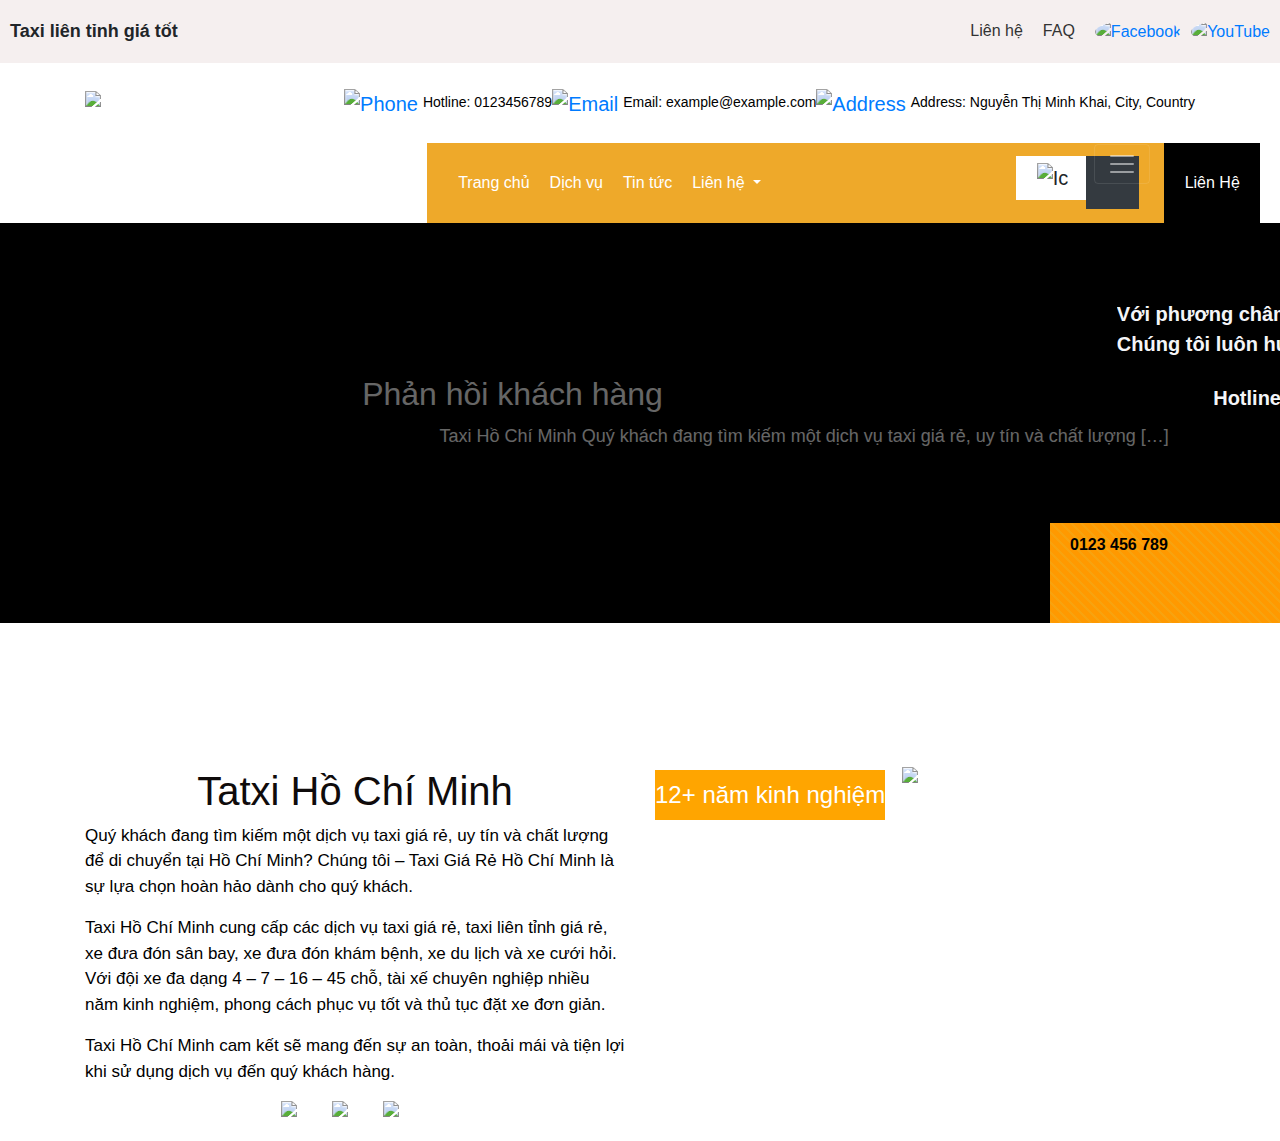
==== pages/Customer Feedback.html @ ef96f771 "lienhephanhoikh" ====
<!DOCTYPE html>
<html>

<head>
  <meta charset="utf-8">
  <meta name="viewport" content="width=device-width, initial-scale=1">
  <title>Trang chủ</title>
  <link rel="stylesheet" href="/assets/lib/bootstrap/css/bootstrap.min.css">
  <link href="https://cdn.jsdelivr.net/npm/bootstrap@5.0.2/dist/css/bootstrap.min.css" rel="stylesheet"
    integrity="sha384-EVSTQN3/azprG1Anm3QDgpJLIm9Nao0Yz1ztcQTwFspd3yD65VohhpuuCOmLASjC" crossorigin="anonymous">
  <script src="https://ajax.googleapis.com/ajax/libs/jquery/3.7.1/jquery.min.js"></script>
  <link rel="stylesheet" href="https://stackpath.bootstrapcdn.com/bootstrap/4.5.2/css/bootstrap.min.css">



  <!-- thư viện bootstrap trangchu...menu, tìm kiếm -->
  <link rel="stylesheet" href="https://maxcdn.bootstrapcdn.com/bootstrap/4.0.0/css/bootstrap.min.css">
  <script src="https://code.jquery.com/jquery-3.2.1.slim.min.js"></script>
  <script src="https://cdnjs.cloudflare.com/ajax/libs/popper.js/1.12.9/umd/popper.min.js"></script>
  <script src="https://maxcdn.bootstrapcdn.com/bootstrap/4.0.0/js/bootstrap.min.js"></script>



  <!--  -->


  <link rel="stylesheet" href="../assets/css/service.css">
  <link rel="stylesheet" href="../assets/css/trangchu.css">
  <link rel="stylesheet" href="../assets/css/news.css">
  <link rel="stylesheet" href="../assets/css/Customer Feedback.css">



  <link href="https://cdn.jsdelivr.net/npm/bootstrap@5.0.2/dist/css/bootstrap.min.css" rel="stylesheet"
    integrity="sha384-EVSTQN3/azprG1Anm3QDgpJLIm9Nao0Yz1ztcQTwFspd3yD65VohhpuuCOmLASjC" crossorigin="anonymous">
  <script src="https://ajax.googleapis.com/ajax/libs/jquery/3.7.1/jquery.min.js"></script>
  <link rel="stylesheet" href="https://stackpath.bootstrapcdn.com/bootstrap/4.5.2/css/bootstrap.min.css">




  <!--  -->
  <link rel="stylesheet" href="https://cdnjs.cloudflare.com/ajax/libs/slick-carousel/1.9.0/slick-theme.min.css"
    integrity="sha512-17EgCFERpgZKcm0j0fEq1YCJuyAWdz9KUtv1EjVuaOz8pDnh/0nZxmU6BBXwaaxqoi9PQXnRWqlcDB027hgv9A=="
    crossorigin="anonymous" referrerpolicy="no-referrer" />
  <link rel="stylesheet" href="https://cdnjs.cloudflare.com/ajax/libs/slick-carousel/1.9.0/slick.min.css"
    integrity="sha512-yHknP1/AwR+yx26cB1y0cjvQUMvEa2PFzt1c9LlS4pRQ5NOTZFWbhBig+X9G9eYW/8m0/4OXNx8pxJ6z57x0dw=="
    crossorigin="anonymous" referrerpolicy="no-referrer" />
</head>

<body>
<header>
       <!-- tạo lien tinh oto -->
       <div class="header-top">
        <div class="navbar-left">
          <span class="navbar-text">Taxi liên tỉnh giá tốt</span>
        </div>
        <div class="navbar-right">
          <a class="navbar-link" href="#">Liên hệ</a>
          <a class="navbar-link" href="#">FAQ</a>
          <a class="navbar-icon" href="https://facebook.com">
            <img src="https://png.pngtree.com/png-clipart/20190613/original/pngtree-facebook-icon-png-image_3566129.png"
              alt="Facebook">
          </a>
          <a class="navbar-icon" href="https://youtube.com">
            <img src="https://clipart.info/images/ccovers/1590430652red-youtube-logo-png-xl.png" alt="YouTube">
          </a>
        </div>
      </div>
      <br>
    </header>
    <!-- Tạo Logo RIDEK-->
    <div class="container">
      <div class="logo-container">
        <img src="https://web307.webvungtau.com/wp-content/uploads/2023/04/logo-dark.png" alt="Logo" class="logo">
      </div>
      <div class="contact-info">
        <div class="contact-item">
          <a href="tel:0123456789">
            <img src="https://image.pngaaa.com/717/5210717-middle.png" alt="Phone" class="icon">
          </a>
          <span class="text">Hotline: 0123456789</span>
        </div>
        <div class="contact-item">
          <a href="mailto:example@example.com">
            <img src="https://tse2.mm.bing.net/th?id=OIP.iN2rXKsUiaIcLFFd7D2CbQHaHa&pid=Api&P=0&h=220" alt="Email"
              class="icon">
          </a>
          <span class="text">Email: example@example.com</span>
        </div>
        <div class="contact-item">
          <a href="https://maps.google.com">
            <img src="https://theme.hstatic.net/200000541929/1000893325/14/hdc_icon3.png?v=681" alt="Address"
              class="icon">
          </a>
          <span class="text">Address: Nguyễn Thị Minh Khai, City, Country</span>
        </div>
      </div>
    </div>
    <br>
    <!-- Thanh Nav Tìm kiếm, trang chủ... -->
    <!-- tạo html tạo mục tìm kiếm mục search trong thanh NAV để ngoài -->
    <div class="nav-menu">
      <!-- Modal -->
      <div class="modal fade" id="myModal" role="dialog">
        <div class="modal-dialog">
          <!-- Modal content-->
          <div class="modal-content">
            <div class="modal-header">
              <button type="button" class="close" data-dismiss="modal">&times;</button>
              <h4 class="modal-title">Modal Header</h4>
            </div>
            <nav class="navbar bg-body-tertiary search-bar">
              <div class="container-fluid">
                <form class="d-flex" role="search">
                  <input class="form-control me-2" type="search" placeholder="Search" aria-label="Search">
                  <button class="btn btn-outline-success" type="submit">Search</button>
                </form>
              </div>
            </nav>
            <div class="modal-footer">
              <button type="button" class="btn btn-default" data-dismiss="modal">Close</button>
            </div>
          </div>
        </div>
      </div>
      <nav class="navbar">
        <div class="container">
          <ul class="menu">
            <li>
              <a href="../index.html">Trang chủ</a>
            </li>
            <li>
              <a href="./service.html">Dịch vụ</a>
            </li>
            <li>
              <a href="./service.html">Tin tức</a>
            </li>
            <li class="dropdown">
              <a href="#" class="dropdown-toggle white-text" data-toggle="dropdown">Liên hệ <span class="caret"></span></a>
              <ul class="dropdown-menu">
                <li><a href="#" class="black-text">Câu Hỏi Thường Gặp</a></li>
                <li><a href="#" class="black-text">Liên hệ khách hàng</a></li>
              </ul>
            </li>
          </ul>
          <div class="menu-icons col-right-nav">
            <div class="search-icon">
              <div id="carInfo" class="car-info">
                <!-- <img src="https://media.techmaster.vn/api/fileman/Uploads/users/8606/49116.png" alt="Search">   -->
              </div>
              <!-- tạo hmtl thanh mục tìm kiếm -->
              <div class="container nav-col-right">
                <!-- Trigger the modal with a button -->
              </div>
              <div class="white-bg">
                <button type="button" class="btn btn-search btn-lg" data-toggle="modal" data-target="#myModal">
                  <img src="https://upload.wikimedia.org/wikipedia/commons/0/0b/Search_Icon.svg" alt="Icon"
                    class="icon-img">
                </button>
              </div>
            </div>
            <nav class="navbar navbar-dark bg-dark navbar-colright ">
              <div class="container-fluid">
                <button class="navbar-toggler" type="button" data-bs-toggle="offcanvas"
                  data-bs-target="#offcanvasDarkNavbar" aria-controls="offcanvasDarkNavbar"
                  aria-label="Toggle navigation">
                  <span class="navbar-toggler-icon"></span>
                </button>
                <div class="offcanvas offcanvas-end text-bg-dark" tabindex="-1" id="offcanvasDarkNavbar"
                  aria-labelledby="offcanvasDarkNavbarLabel">
                  <div class="offcanvas-header">
                    <h5 class="offcanvas-title" id="offcanvasDarkNavbarLabel">Dark offcanvas</h5>
                    <button type="button" class="btn-close btn-close-white" data-bs-dismiss="offcanvas"
                      aria-label="Close"></button>
                  </div>
                  <ul class="navbar-nav">
                    <li class="nav-item">
                      <a class="nav-link" href="#">Link</a>
                    </li>
                  </ul>
                  <div class="navbar-text">
                    <img src="https://web307.webvungtau.com/wp-content/uploads/2023/04/logo-light.png" alt="Logo">
                    <p>Với phương châm "Khách hàng là tất cả", "An toàn là trên hết". <br> Chúng tôi luôn hướng tới tiêu
                      chí chất lượng, an toàn và chuyên nghiệp. </p>
                  </div>
                  <div class="navbar-text">
                    <p>Hotline: 123456789</p>
                    <p>Địa chỉ: 123 ABC Street, XYZ City</p>
                    <p>Email: example@example.com</p>
                  </div>
                </div>
              </div>
            </nav>
            <div class="contact-nav"> Liên Hệ </div>
          </div>
        </div>
      </nav>
    </div>
<!-- DỊCH VỤ -->

<div class="hero-section">
    <div class="hero-content">
      <h1 class="content-hero1">Phản hồi  khách hàng</h1>
      <p class="content-hero2">Taxi Hồ Chí Minh Quý khách đang tìm kiếm một dịch vụ taxi giá rẻ, uy tín và chất lượng […]</p>
    </div>
<!-- CODE HTML THANH NAV CAM  -->

<div class="hero-container">
    <div class="overlay"></div>

    <div class="telephone">
      <span class="telephone-number">0123 456 789</span>
    </div>
  </div>
</div>
  </div>
  <br>
  <br>
  <br>
  <br>
  <br>
  <br>
<!--  -->

<div class="section-doc">
    <div class="container">
      <div class="row">
        <div class="col-sm-6">
            <div class="form-group">
                <h1> Tatxi Hồ Chí Minh</h1>    
                <p>Quý khách đang tìm kiếm một dịch vụ taxi giá rẻ, uy tín và chất lượng để di chuyển tại Hồ Chí Minh? Chúng tôi – Taxi Giá Rẻ Hồ Chí Minh là sự lựa chọn hoàn hảo dành cho quý khách.              </p>
                <p>Taxi Hồ Chí Minh cung cấp các dịch vụ taxi giá rẻ, taxi liên tỉnh giá rẻ, xe đưa đón sân bay, xe đưa đón khám bệnh, xe du lịch và xe cưới hỏi. Với đội xe đa dạng 4 – 7 – 16 – 45 chỗ, tài xế chuyên nghiệp nhiều năm kinh nghiệm, phong cách phục vụ tốt và thủ tục đặt xe đơn giản.         </p>
                <p> Taxi Hồ Chí Minh cam kết sẽ mang đến sự an toàn, thoải mái và tiện lợi khi sử dụng dịch vụ đến quý khách hàng.           </p>
         
                <img src="https://web307.webvungtau.com/wp-content/themes/weboto-vn/img/comment-1.png" alt="Icon">
                <img src="https://web307.webvungtau.com/wp-content/themes/weboto-vn/img/signature.png" alt="Icon">
                <img src="https://nhaxehaichieu.vn/wp-content/uploads/hotline.png" alt="Icon">
              
</div>
</div>






        
        
        <div class="col-sm-6">
            <div class="form-group demonew">
                
    
                <div class="navbar-12">12+ năm kinh nghiệm</div>
                <img src="https://web307.webvungtau.com/wp-content/uploads/2023/03/team-details.jpg" alt="Icon">
         
              </div>
              </form>
            </div>
            </div>
            </div>
 













































  


  <script>
    $(document).ready(function () {
      $('.slider').slick({
        slidesToShow: 3, // Hiển thị 3 slide cùng lúc
        slidesToScroll: 1, // Di chuyển 1 slide khi chuyển đổi
        autoplay: true, // Tự động chạy slide
        autoplaySpeed: 2000, // Tốc độ chạy slide (ms)
        //  prevArrow: ' < button class = "slick-prev" > Previous < /button>', // Nút điều khiển slide trước
        // nextArrow: ' < button class = "slick-next" > Next < /button>', // Nút điều khiển slide kế tiếp
        responsive: [{
          breakpoint: 768, // Tùy chỉnh breakpoint cho responsive
          settings: {
            slidesToShow: 2, // Hiển thị 2 slide ở màn hình có độ rộng từ 768px trở xuống
          }
        }, {
          breakpoint: 576,
          settings: {
            slidesToShow: 1, // Hiển thị 1 slide ở màn hình có độ rộng từ 576px trở xuống
          }
        }]
      });
      // Bắt sự kiện click cho nút "Previous"
      $('.prev-btn').click(function () {
        $('.slider').slick('slickPrev'); // Di chuyển đến slide trước
      });
      //   // Bắt sự kiện click cho nút "Next"
      $('.next-btn').click(function () {
        $('.slider').slick('slickNext'); // Di chuyển đến slide kế tiếp
      });
    });
    // Bắt sự kiện click cho nút "Previous"
    $('.prev-btn').click(function () {
      $('.slider').slick('slickPrev'); // Di chuyển đến slide trước
    });
    // Bắt sự kiện click cho nút "Next"
    $('.next-btn').click(function () {
      $('.slider').slick('slickNext'); // Di chuyển đến slide kế tiếp
    });
  </script>
  <script type="text/javascript">
    $(document).ready(function () {
      $('.multiple-items').slick({});
    });
  </script>
  <script src="https://cdnjs.cloudflare.com/ajax/libs/jquery/3.6.0/jquery.min.js"></script>
  <script src="https://cdnjs.cloudflare.com/ajax/libs/slick-carousel/1.8.1/slick.min.js"></script>
  <script>
    // Your JavaScript code here
  </script>
  <script src="https://cdn.jsdelivr.net/npm/bootstrap@5.0.2/dist/js/bootstrap.bundle.min.js"
    integrity="sha384-MrcW6ZMFYlzcLA8Nl+NtUVF0sA7MsXsP1UyJoMp4YLEuNSfAP+JcXn/tWtIaxVXM"
    crossorigin="anonymous"></script>
  <script src="./assets/js/Trangchu.js"></script>
</body>
</html>
---- assets/css/service.css ----
/* DỊCH VỤ TRANG */

.hero-section {
    position: relative;
    height: 400px; /* Kích thước ảnh nền */
    width: 1900px;
    background-image: url('https://web307.webvungtau.com/wp-content/themes/weboto-vn/img/bg-1.jpg');
    background-size: cover;
    background-position: center;
  background-color: black;
  }
  
  .hero-content {
    position: absolute;
    top: 70%;
    left: 50%;
    transform: translate(-110%, -170%);
    text-align: center;
  
  }
  
  .content-hero1 {
    font-size: 32px;
    margin-bottom: 10px;
   color: #fff;
  }
  
  
  .content-hero2 {
    font-size: 18px;
    margin-bottom: 0;
  top: 70%;
  transform: translate(40%);
  color: #fff;
  }
 
  
  /* THANH MÀU CAM */
  /* thanh nav footer hotline */
  
  .hero-container {
    position: relative;
    width: 100%;
    height: 400px; /* Kích thước thanh điều hướng */
  
  }
  
  
  .telephone {
    position: absolute;
    bottom: 20px;
    right: 0px;
    background-color: #ff9900;
    padding: 10px 20px;
    color: black;
    font-weight: bold;
    width: 850px;
    height: 100px;
    top: 300px;
  
  
   
    
    /*  code chéo ảnh cam*/
    background-image: repeating-linear-gradient(45deg,#f7a20f 0,#f7a20f 2px,transparent 0,transparent 50%);
    background-size: 10px 10px;
  }
  
  .telephone-number {
    font-size: 16px;
  
  }

  /* tạo css ảnh background */

  .section-map {
    background-image: url("https://web307.webvungtau.com/wp-content/themes/weboto-vn/img/map.png");
    background-size: cover;
    background-repeat: no-repeat;
    background-color: orange;
    padding: 8px 0;
    width: 1700px;
   
  }
  

  .section-map h1 {
    display: inline-block;
    white-space: nowrap;
    font-size: 30px;
    color: #fff;
    transform: translate(10%);
  }
  
  .section-map button {
    width: 100px;
    height: 50px;
    margin-top: 23px;
    color: black;
    transform: translate(136%);
  }
  /* dòng chữ */
  .col-sm-4 {
    width: 33.33%;
    float: center;
    padding: 15px;
    transform: translate(-20%);
    
  }
  
  .section-map {
    display: flex;
    justify-content: space-between;
  }
  
  .icon-wrapper {
    display: flex;
    align-items: center;
    gap: 10px;
  }
  
  .icon-wrapper img {
    width: 50px;
    height: 50px;
  }
  
  .icon-wrapper p {
    font-size: 14px;
  }
 /*  */
 .section-map {
  text-align: right;
}

.section-people {
  float: left;
  
}
---- assets/css/trangchu.css ----
/* taxi liên tỉnh giá tốt */
.header-top {
  display: flex;
  justify-content: space-between;
  align-items: center;
  background-color: #f5efef;
  padding: 10px;
}

.navbar-left {
  flex-grow: 1;
}

.navbar-right {
  display: flex;
  gap: 10px;
}

.navbar-text {
  font-size: 18px;
  font-weight: bold;
}

.navbar-link {
  text-decoration: none;
  color: #333;
  font-size: 16px;
  margin-right: 10px;
}

.navbar-icon img {
  width: 40px;
  height: 30px;
  border-radius: 50%;
}

.contact {
  display: flex;
  justify-content: center;
  align-items: center;
  background-color: black;
  color: #fff;
  transform: skewX(10deg);
  width: 7%;
} 

/* logo  RIDEK... hotline...*/


.container {
  display: flex;
  align-items: center;
}

.logo-container {
  margin-right: 80px;
}
/* logo ridek thanh */
.logo {
  width: 180px;
  
  /* Adjust the width of the logo as per your needs */
}

.contact-info {
  display: flex;
  align-items: center;
}

.contact-item {
  display: flex;
  align-items: center;
  margin-right: px;
}

.icon {
  width: 50px;
  /* Adjust the width of the icons as per your needs */
  height: 50px;
  /* Adjust the height of the icons as per your needs */
  margin-right: 5px;
  /* Adjust the spacing between icons as per your needs */
}

.text {
  font-size: 14px;
  color: black;
}

/* Tạo css thanh Nav ngang Trang chủ, ... */
.navbar {
  left: -16%;
  display: flex;
  justify-content: space-between;
  align-items: center;
  background-color: rgb(238, 169, 42);
  padding: 10px;
  width: 60%;
   /* clip-path: polygon(0 0, 100% 0, 500% 100%, 3% 100%);   */


}
.container {
  display: flex;
  justify-content: center;
  align-items: center;
}

.menu {
  display: flex;
  list-style: none;
  margin: 0;
  padding: 0;
}

.menu li {
  margin-right: 10px;
}

.menu li a {
  color: white;
  text-decoration: none;
}

.icons {
  display: flex;
  align-items: center;
  margin-left: 10px;
}

.search-icon,
.menu-icon {
  width: 95px;
  height: 50px;
  cursor: pointer;
  margin-left: 10px;
}

/* nut tìm kiếm thanh nav trang chu... */
.search-icon img,
.menu-icon img {
  float: left;
  margin: -2px;
  width: 63%;
  height: 100%;
}

/* nút search  nut tim kiem*/


.collapse {
  
  display: none;
  width: 200px;
  /* Set the desired width */
  height: 850px;
  /* Set the desired height */
}

.show {
  display: block;
}
/* nút css menu trangchu... */
.navbar-toggler {
  float: right;
  margin: -23px;
  width: 300px;
  /* Set the desired width */
  height: 40px;
  /* Set the desired height */
}


/* nút trên thanh nav màu cam trang chu, lien he */

.dropdown-toggle.black-text,
.dropdown-menu .black-text {
  color: black;
}
/* code css tạo comtact  thanh NAV TRANGCHU...*/


 .contact-nav {

  position: absolute;
  top: -25%; /* Adjust the distance from the top as needed */
  left: 98%;
  display: flex;
  justify-content: center;
  align-items: center;
  background-color: black;
  color: #fff;
  transform: skewX(0deg);
  width: 13%; /* Adjust the width as needed */
  height: 80px;
  }  


/* nut css  thanh nav menu trang chu... */
.navbar {
  transform: skewX(0deg);
  /* Độ nghiêng -20 độ */
  position: absolute;
  width: 100%;
  top: 0;
  z-index: 999;

}

.navbar-brand img {

  width: 50px;
}

.navbar-text {
  display: flex;
  align-items: center;


  flex-direction: column;
  justify-content: center;
  text-align: center;
}

.navbar-text img {
  width: 300px;
  height: auto;
  margin-right: 10px;




}
/*  */






/*  */
.navbar-text p {
  margin: 0;
  color: #f4f5f8;
  display: inline-block;
  margin: 0;
  font-size: 20px;
  /* Thay đổi kích thước chữ theo ý muốn */
  white-space: nowrap;
  /* Ngăn chữ xuống dòng */
  overflow: hidden;
  /* Ẩn nội dung dư thừa */
  text-overflow: ellipsis;
  /* Hiển thị dấu chấm 3 chấm (...) khi chữ bị cắt ngang */




}

.contact-info {
  margin-top: 10px;
  color: #f4f5f8;
  font-size: 20px;



}

.content {
  margin-top: 80px;
  /* Đảm bảo nội dung không bị che phủ bởi thanh navbar */

}


/* code css độ dài thanh  nav tìm kiếm trangchu... */






/* .menu-icons {
  display: flex;
  align-items: center;
  justify-content: flex-end;
}
.search-icon {
  cursor: pointer;
  display: flex;
  align-items: center;
  margin-right: 10px;
}    */

/* thanh css nut menu trangchu...*/
 
.col-right-nav{
  display: flex;
  flex-direction: row;
}
.navbar-colright{
  height: 53px;
  width: 53px;
}


.nav.navbar.navbar-dark.bg-dark{
  width: 50px;
}


.container {
  position: relative;
} 



 .modal {
  position: absolute;
  top: 50%;
  left: 70%;
  /* Đặt modal vào giữa trang ngang */
  width: 50%;
  z-index: 9999;

} 

/* dùng thư viện di chuyển trang book you */
.carousel {
  width: 100%;
  height: 500px;
}

.carousel-inner {
  height: 100%;
}

.carousel-item img {
  object-fit: cover;
  width: 100%;
  height: 100%;
}

.carousel-caption {
  color: white;
  text-shadow: 2px 2px 4px rgba(0, 0, 0, 0.7);
  position: absolute;
  top: 50%;
  left: 0%;
  transform: translateY(-60%);
  width: 60%;
  padding-left: 15px;
}

.carousel-caption h1 {
  margin-bottom: 20px;
  color: #faf1f1;
  text-align: start;
}

.carousel-caption .img-car {
  left: 996px;
  position: relative;
  bottom: 220px;
  width: 500px;
}

/* code css tạo đường chéo book your */
.carousel-caption::before {
  content: "";
  position: absolute;
  top: -50%;
  bottom: 0%;
  left: 90%;
  width: 200px;
  height: 220%;
  transform: skew(-30deg);
  background-color: #ff9900;
  border-right: 4px solid transparent;

}

.section-onlinecar .img-car {
  position: absolute;
  width: 350px;
  right: -250px;
  top: -100px;
}

/* code css màu chữ book you p */
.carousel-caption p {
  color: white;
  /* Màu chữ trắng */
  font-size: 18px;
  /* Kích thước chữ 18px */
  text-align: start;
}

/* button */
.btn-view-more {
  float: left;
  left: 25%;
  width: 30%;
  height: 50px;
  display: inline-block;
  padding: 10px 20px;
  background-color: orange;
  /* Màu cam */
  color: white;
  text-decoration: none;
  border-radius: 5px;
  font-size: 16px;
  position: relative;
  margin-top: 66px;
}
.btn-view-more:hover {
  background-color: darkorange;
  /* Màu cam tối khi hover */
}

/* code css chuyển động qua trang book */
.carousel-caption {
  position: absolute;
  top: 50%;
  left: 100%;
  width: 50%;
  height: 50%;
  /* transform: translate(40%, 40%);  */

  opacity: 0;
  transition: opacity 0.5s ease;
  *
}

.carousel-item.active .carousel-caption {
  opacity: 1;

}

.carousel-caption h1 {

  font-weight: bold;
  left: 60%;
  margin-bottom: 20px;
  animation: slide-up 0.5s ease forwards;

  text-align: text;
  position: relative;
}

.carousel-caption p {
  font-size: 18px;
  animation: slide-up 0.5s ease 0.3s forwards;
  text-align: text;
  position: relative;
  left: 8%;

}

.carousel-caption .btn-view-more {
  font-size: 16px;
  animation: slide-up 0.5s ease 0.6s forwards;


}

.carousel-caption .img-car {
  position: absolute;
  width: 675px;
  height: auto;
  right: 100%;
  top: -99px;

  opacity: 0;
  animation: drive-in 1s ease 0.9s forwards;
}

@keyframes slide-up {
  from {
    transform: translate(-50%, 50%);
    opacity: 0;
  }

  to {
    transform: translate(-50%, -50%);
    opacity: 1;
  }
}

@keyframes drive-in {
  from {
    transform: translate(100%, -50%);
    opacity: 0;
  }

  to {
    transform: translate(-50%, -50%);
    opacity: 1;
  }
}

/* code css chỉnh nút button book */

/* nút chỉnh butoon  book your */
.button-carousel {
  position: relative;
  bottom: 58px;
  height: 47px;
  top: 10%;
  left: 7%;
  text-align: center;
  width: 270px;
}

.carousel-control-prev,
.carousel-control-next {
   position: absolute;
  bottom: 20px;
  /* Điều chỉnh khoảng cách từ nút đến phía dưới của trang */
  left: 30px;
  /* Điều chỉnh khoảng cách từ nút đến phía trái của trang */
  background-color: black;
  /* Đặt màu nền của nút là trắng */
  border: none;
  /* Xóa viền của nút */
  color: black;
  /* Đặt màu chữ là đen */
  padding: 10px;
  /* Điều chỉnh khoảng cách giữa nút và văn bản bên trong nút */
  position: fixed;
  top: 30px; 

}

/*  code css màu nút button book*/
.button-carousel button {
  background-color: black;
  /* Đặt màu nền của nút là đen */
  color: white;
  /* Đặt màu chữ là trắng */
  border: none;
  /* Xóa viền của nút */
  padding: 10px;
  /* Điều chỉnh khoảng cách giữa nút và văn bản bên trong nút */
}

.button-carousel .carousel-control-prev-icon,
.button-carousel .carousel-control-next-icon {
  color: rgb(233, 226, 226);
  /* Đặt màu của biểu tượng là trắng */
}

.button-carousel button:hover {
  background-color: darkgray;
  /* Thay đổi màu nền của nút khi di chuột qua */
}

.button-carousel button:focus {
  outline: none;
  /* Xóa viền xung quanh nút khi được tập trung */
}

/* clip path cắt ảnh boook you */
.carousel-caption::after {

  content: "";
  position: absolute;
  top: 0;
  right: 0;
  width: 600px;
  height: 80px;
  top: 55%;
  right: 80%;
  left: -55%;
  background-color: #f4f5f8;
  clip-path: polygon(0% 0%, 100% 0%, 100% 100%, 25% 100%);

}

.search-bar {
  left: 0px;
  position: relative;
}

.nav-menu {
  position: relative;
  left: 550px;
  width: 60%;
}
/* nut tim kiem */
.white-bg {
  background-color: white;
}

/* code css giới thiệu về chúng tôi */


/*  Code chi cột về chúng tôi*/
.container {
  display: flex;
  flex-wrap: wrap;
}

h1,
p {
  flex-basis: 100%;
}

/* CSS */
.my-heading {
  color: rgb(222, 222, 226);
}

.container {
  display: flex;
  justify-content: center;
  align-items: center;
}

img {
  width: 170px;
  height: auto;
}

/*  Code CSS VỀ CHÚNG TÔI */
 .container {
  display: flex;
  flex-wrap: wrap; 

}
/* code css chữ về chúng tôi */
.container p{
   z-index: 1;
  flex-direction: column;
  align-items: center;
   
}

.content {
  display: flex;
  justify-content: center;
  align-items: center;
}

/*  */

p {
  margin: 0;
  display: flex;
  justify-content: center;
  align-items: center;
  height: 100%;
}

/*  */
h1,
p {
  flex-basis: 100%;
  color: #000;
}

.container {
  display: flex;
  justify-content: center;
  align-items: center;
} 

.image {
  width: 220px;
  height: auto;
}

/* code css tạo di chuyển ảnh tròn */
.section-online-vechungtoi {
  position: relative;
}

.image-container {
  position: relative;
}

.Image {
  position: absolute;
  top: 0;
  right: 0;
  width: 50%;
  z-index: 1;
}
/* Tạo css chuyển động ảnh tròn */
.Image {}

/*  */
@keyframes rotate {
  0% {
    transform: rotate(0deg);
  }

  100% {
    transform: rotate(360deg);
  }
}

.image-container .Image {
  left: 304px;
  top: 37px;
  width: 15%;
  /* Loại bỏ hoạt hình mặc định */
}

.ExperienceText {
  animation: rotate 3s infinite linear;
  /* Áp dụng hoạt hình vòng quay */
}

.image-animation {
  position: absolute;
  left: 255px;
  animation-name: rotateImage;
  animation-duration: 4s;
  animation-timing-function: linear;
  animation-iteration-count: infinite;
  transform-origin: center center;
}

@keyframes rotateImage {
  0% {
    transform: rotate(0deg);
  }

  100% {
    transform: rotate(360deg);
  }
}
/* code css tạo đường chéo về chứng tôi */


.image-container {
  position: relative;
}

.image-container::after {
  content: "";
  position: absolute;
  top: 0%;
  left: 0;
  right: 20%;
  width: 50%;
  height: 130%;
  transform: skew(-20deg);
  background-color: #ff9900;
  z-index: -1;
}


/* Dịch vụ nỗi bật css */





/* CODE DỊCH VỤ NỖI BẬT */
.overlay-image {
  animation-play-state: paused;
}
.cover-image {
  background-image: url("https://web307.webvungtau.com/wp-content/themes/weboto-vn/img/slider-bg.jpg");
  background-position: left;
  background-repeat: no-repeat;
  height: 500px;
  width: 1900px;
  display: flex;
  flex-direction: column;
  justify-content: center;
  align-items: center;
  text-align: center;
  color: rgb(227, 215, 215);
}
/* carrt anhr chen anh banner dich vu noi bat */
.cart-service{ 
  position: relative;
  bottom: 140px;
}
.cover-image .text {
  font-size: 36px;
}

.cover-image .text {
  color: #f7eded;
  /* Màu chữ trắng */
 } 

.container .card h2 {
  color: #0a0909;
  /* Màu chữ trắng */
} 

.cover-image p {
  color: #c6b9b9;
  font-size: 18px;
  margin-top: 10px;
}
.container {
  display: flex;
  justify-content: space-between;
}

.card {
  width: 360px;
  background-color: #f2f2f2;
  padding: 20px;
  border-radius: 8px;
}

 .card-banner {} 

 .car-in-card { 
  width: 150%;
  border-radius: 8px; 
 } 

 .card h2 {
  font-size: 22px;
  margin-left: 10px;
  text-align: left;
}

.card p {
  text-align: left;
  font-size: 16px;
  line-height: 26px;
  margin-left: 10px;
}

.button {
  padding: 10px 20px;
  background-color: rgb(220, 117, 20);
  color: white;
  text-decoration: none;
  border: none;
  border-radius: 4px;
  cursor: pointer;
  transition: background-color 0.3s ease;
}

.button:hover {
  background-color: rgb(190, 97, 17);
}   

/* tạo css nút chuyển trang  dịch vụ nổi bật*/
 .card-navigation {
   position: absolute;
  bottom: -70px;
  left: 50%;
  transform: translateX(-70%);

}

/* .prev-btn,
.next-btn {
  position: absolute;
  top: 80%;
  transform: translateY(-90%);
  padding: 8px 16px;
  background-color: #555;
  color: #fff;
  padding: 8px 16px;
  border: none;
  border-radius: 4px;
  cursor: pointer;
}

.prev-btn:hover,
.next-btn:hover {
  background-color: #333;
}  */

/*  */
.prev-btn,
.next-btn {
  position: absolute;
  top: 30%;
  transform: translateY(-50%);
  background-color: #555;
  color: #fff;
  padding: 8px 16px;
  border: none;
  border-radius: 4px;
  cursor: pointer;
  z-index: 1;
}

.prev-btn {
  left: 300px;
}

.next-btn {
  right: 930px;
}

/* kich co anh css cart picture */

.card-image1 {
  width: 100%;
  height: auto;
  
}
.card-image2 {
  width: 65%;
  height: auto;
  position: relative;
  float: right;
  top: -50px;
  right: -13px;
}

/* hiệu ứng css xe car dịch vụ nỗi bật */

.card-image2:hover {
  animation: imageEffect 0.5s ease-in-out;
}

@keyframes imageEffect {
  0% {
    transform: scale(1);
  }
  50% {
    transform: scale(1.2);
  }
  100% {
    transform: scale(1);
  }
}
/* nút xem thêm dịch vụ nỗi bật */

.nutxemthem {
  background-color: orange;
  color: white;
  padding: 10px 20px;
  border-radius: 4px;
  text-decoration: none;
  float: left;
  /* cắt nút bên phải button */
  clip-path: polygon(0 0, 100% 0, calc(100% - 10px) 100%, 0% 100%);
}

.nutxemthem:hover {
  background-color: darkorange;

}

/* canh chữ dòng chữ nỗi bật*/

.card-bottom {
  display: inline-block;
}

/*  */
/* ĐẶT XE NHANH */
.section-online-booking h3 {
  color: #e8dede;
  /* Màu chữ trắng */
}

.section-online-booking::before {
  content: "";
  position: absolute;
  top: 0;
  bottom: 0;
  left: 0;
  width: 300px;
   background-color: #da7b0f; 
}

/* đặt màu css button */
.btn.btn-primary {
  background-color: white;
}
/* chữ màu chữ đen button */
.btn.btn-primary {
  color: black;
}
/* clip path cắt ảnh */
.section-online-booking::after {

  content: "";
  position: absolute;
  top: 0;
  right: 0;
  width: 400px;
  height: 80px;
  background-color: #f4f5f8;
  clip-path: polygon(0% 0%, 100% 0%, 100% 100%, 25% 100%);
}
.section-online-booking .img-car {
  position: absolute;
  width: 653px;
  left: -610px;
  top: -5px;

}
.section-online-booking {
  background-color: #1c1c1c;
  background-image: url('https://web307.webvungtau.com/wp-content/themes/weboto-vn/img/texture.png');
  background-repeat: no-repeat;
  position: relative;
  padding: 100px 0;

}
/* màu button */
/* TẠO DÒNG CHỮ CHOOSE TATXI */


.centered-text {
  text-align: center;
}

.centered-text h1 {
  color: #130e0e;
}

/*  TẠO CART ẢNH CHOOSEE TAXI */
.cart-container {
  display: flex;
  justify-content: center;
  align-items: center;
  height: 100vh;
  
}

.cart-item {
  display: flex;
  align-items: center;
  background-color: #f1f1f1;
  border-radius: 5px;
  padding: 20px;
}

.cart-image {
  margin-right: 20px;
}

.cart-image img {
  width: 250px;
  height: 150px;
}

.cart-details {
  display: flex;
  flex-direction: column;
}

.cart-title {
  margin: 0;
}

.cart-price,
.cart-fee,
.cart-seats {
  margin: 5px 0;
}

.btn {
  display: inline-block;
  padding: 8px 16px;
   /* background-color: #d6b10b; */
  color: rgb(240, 228, 228);
  text-decoration: none;
  border-radius: 4px;
}

.btn-primary:hover {
  background-color: #e9e3df;
}

.cart-title {
  color: black;
}


.btn-primary {
  color: #101114;
  background-color: #f0e6e6;
 width: 40%;
 height: 50%;

}
/*  */
/*  Get the Ridek Mobile app and Start Your Journey!*/
/* tạo dòng chữ get the ridex mobile */
.section-online-book {
  /* Các thuộc tính CSS khác cho phần tử .section */
  /* background-image: url("/assets/images/taxi-background.png");
  background-size: cover;
  background-repeat: repeat;
  background-position: right; */
}

.xeoto {
  margin-left: -40px;
  position: absolute;
  top: 35%;
}

.people {
  margin-right: 201px;
  width: 180px;
  height: 392px;
  margin-top: 56px;
}

.demo2 {
  background-image: url("https://web307.webvungtau.com/wp-content/themes/weboto-vn/img/taxi-background.png");
  background-size: contain;
  width: 889px;
  height: 550px;
  right: 156px;
  top: 47px;
  position: relative;
  background-repeat: no-repeat;
} 
.upper-alert-box{
  height: 70px;
}
.section-online-book {
  background-color: #f2f2f2;
  padding: 30px;
}

.container {
  display: flex;
  justify-content: space-between;
}

.column {
  margin-right: 70px;
}

 h2 {
  font-size: 28px;
  margin-bottom: 20px;


  

  white-space: pre-line;


}

p {
  font-size: 17px;
  margin-bottom: 27px;
  color: #000;
  text-align: center;
  display: inline-block;


  text-align: left;
  white-space: pre-line;


} 



.image-row {
  display: flex;
  justify-content: space-between;
  position: relative;
  z-index: 1;
}

.image-item {
  text-align: center;
}

.image-item img {
  width: 50px;
  height: 80px;
  margin-bottom: 10px;
}

.button-container {
  display: flex;
  justify-content: left;
  margin-top: 10px;

  
}

.image-button {
  margin: 0 20px;

}

.car-image {
  width: 275px;
  left: 30%;
  height: auto;
  margin-bottom: 10px;
  position: absolute;
}

.phone-image {
  position: absolute;
  width: 80px;
  float: right;
left: 55%;
  height: auto;
  margin-bottom: 10px;
}

.container .row .col-sm-6 h2 {
  color: black;

}

h2 {
  color: black;
}

/* dòng chữ xuống hàng get ridek*/

.col-6.get-app {
  display: flex;
  align-items: center;

}

/* nút button tải google play xuống hàng */
.button-container {
  display: flex;
  flex-wrap: wrap;
  /* margin-top: 57px;  */


}

.image-button {
  flex: 0 0 30%;
  display: flex;
  justify-content: center;
  margin-bottom: cover;
}

.image-button img {
  max-width: 200%;
  height: auto;
}

.overlay-image {
   position: relative;
 
  left: 385px;
  top: 69px;
  /* Giá trị số âm để di chuyển hình ảnh lên trên */
}


/* CODE CSS HƠN 1000 + Tạo logo bảng */
.section-online-Hon1000 {}

.alert-box {
  background-color: white;
  padding: 20px;
  border: 1px solid gray;
  position: relative;
  top: 30px
  
}
.col-alert-box{
  background-image: url("https://web307.webvungtau.com/wp-content/themes/weboto-vn/img/map.png");
   /* background-size: contain; */
   width: 1000px;
   height: 800px;
 }
.custom-heading {
  color: rgb(34, 34, 168);
  font-size: 24px;
}

.alert-box p {
  color: rgb(24, 20, 20);
}

.company-table {
  width: 100%;
  border-collapse: collapse;
  margin-top: 20px;
}

.company-table td {
  padding: 10px;
  border: 1px solid gray;
}
/* logo ridek thanh  */
.logo1 {
  width: 206px;
  height: 163px;
}

.company-name {
  margin-top: 0;
  margin-bottom: 5px;
}

.company-description {
  margin-top: 0;
  margin-bottom: 0;
}

/*  */
.container {
  background-image: url("");
  background-size: 50%;
  background-position: center;
}

h1 {
  color: rgb(15, 11, 11);
  text-align: center;
}

/* ảnh bìa 1000 */
.upper-alert-box{
  background-image: url("https://web307.webvungtau.com/wp-content/themes/weboto-vn/img/map.png");
  background-size: contain;
  width: 500px;
  height: 127px;
  right: 0px;
  top: 0px;
  position: relative;
  background-repeat: no-repeat;
}

/* hơn 1ooo khach hang */
.orange-table {
  background-color: orange;
  padding: 70px;
  border: 1px solid gray;
  display: flex;
  align-items: center;
/* đường ghạch chéo màu cam */
  background-image: repeating-linear-gradient(45deg,#f7a20f 0,#f7a20f 2px,transparent 0,transparent 50%);
  background-size: 10px 10px;
}
.right-column {
  flex: 1;
}

.left-column {
  margin-left: 20px;
}

.table-heading {
  color: white;
  font-size: 30px;
  margin-top: 0;
}

.company-info {
  color: white;
}

.icon {
  width: 50px;
  height: 50px;
}
/*  */



/* call us now */
.section-online-thepeople {
  background-color: #1c1c1c;
  background-image: url('https://web307.webvungtau.com/wp-content/themes/weboto-vn/img/texture.png');
  background-repeat: no-repeat;
  position: relative;
  padding: 100px 0;
}

.container {
  text-align: center;
}

.title {
  margin-bottom: 10px;
}

.icon {
  width: 50px;
  height: 50px;
}

/*  */

/* call us now */
.section-online-thepeople {
  background-color: #1c1c1c;
  background-image: url('https://web307.webvungtau.com/wp-content/themes/weboto-vn/img/texture.png');
  background-repeat: no-repeat;
  position: relative;
  padding: 100px 0;
}

.container {
  text-align: center;
}

.title {
  margin-bottom: 10px;
}

.icon {
  width: 50px;
  height: 50px;
}


/* code css chữ và ảnh call us */
.icon-text {
  font-size: 28px;
  color: #dfdb0f;
  margin-top: 45px;
  text-align: left;
  transform: translateX(-100%);
  margin-bottom: 20px;

}
/* code css kích cỡ chữ */
.custom-image {
  width: 100px;
  height: auto;
  border: 2px solid #000;
  float: left;


  margin-top: 130px;
  /* Add any other styles you want */
}
/* clip path cắt ảnh */
.section-online-thepeople {
  position: relative;
  background-color: #1c1c1c;
  background-size: 100%;
  overflow: hidden;
}

.section-online-thepeople::after {
  content: "";
  position: absolute;
  bottom: 0;
  right: 0;
  width: 400px;
  height: 200px;
  background-color: #f4f5f8;
  clip-path: polygon(100% 100%, 0 100%, 100% 0);
}
.section-online-thepeople::before {
  content: 0;
  position: absolute;
  width: 750px;
  left: -400px;
  top: -200px;
}
.title {
  color: rgb(224, 212, 212);
  /* Thay đổi màu chữ thành màu đỏ */
}
/* màu chữ p call us  */
.white-text {
  color: white;
  position: relative;
  transform: translateX(-33%);
}
.img-car {
  width:  450px;
  /* Đặt chiều rộng hình ảnh thành 200 pixel */
  height: auto;
  /* Đặt chiều cao tự động, giữ nguyên tỷ lệ khung hình */
top: -20%;
  transform: translateX(40%);
}

/*  */
/* code tạo tin tức sự kiện chữ màu */
.card-title {
  color: rgb(14, 11, 11);
}

.card-text {
  color: rgb(9, 9, 11);
}  


/*  */







/* footer */
.background-image {
  background-color: #1c1c1c;
  background-image: url('https://web307.webvungtau.com/wp-content/themes/weboto-vn/img/city-skiline.png');
  background-size: cover;


  background-position: center;
  height: 600px;
}

.container {
  display: flex;
  align-items: center;
}

.logo {
  flex: 0 0 auto;
  
}
/* Lớp che phủ */
.overlay {
  background-color: rgba(0, 0, 0, 0.6);
  height: 100%;
  display: flex;
  align-items: center;
  justify-content: center;
}

.container {
  color: #fff;
  text-align: center;
}
.logo-image {
  transform: translateX(-100%);
  float: left;
  width: 200px; /* Kích cỡ logo */
  height: auto;
   
}

.content {
  flex: 1;
}

.contact-info,
.subscribe {
  margin-top: 20px;
}

.contact-info p {

  margin: 5px 0;
  color: #f0e6e6;
}

.subscribe input {
  width: 200px; /* Kích cỡ ô đăng ký */
}

.subscribe button {
  padding: 5px 10px;
}
/* dòng chữ trắng p */

.description {
  color: white;
}
/* nút màu cam */
button {
  background-color: rgb(212, 209, 21);
  color: white;
  padding: 10px 20px;
  border: none;
  border-radius: 5px;
  cursor: pointer;
}
/* cắt path slide */
nav {
  background-color: orange;
  height: 80px;
  width: 60%;
  right: -40%;
  position: absolute;
  top: -1%;
}

.nav-container {
  display: flex;
  justify-content: space-between;
  align-items: center;
  height: 100%;
  padding: 0 20px;
}

.nav-menu {
  list-style-type: none;
  margin: 0;
  padding: 0;
  display: flex;
}

.nav-menu li {
  margin-right: 20px;
}

.nav-menu li:last-child {
  margin-right: 0;
}

.nav-menu li a {
  color: white;
  text-decoration: none;
}
/* thanh nav footer hotline */
.hotline {
  position: absolute;
  top: -0%;
  right: 7%;
  background-color: #ff9900;
  padding: 10px;
  width: 700px; /* Đặt chiều rộng mong muốn */
  height: 110px;
  overflow: hidden;
  white-space: nowrap;
  text-overflow: ellipsis;
  transform: skewX(10deg);
  transform-origin: bottom right;
  clip-path: polygon(0% 0%, 100% 0%, 100% 100%, 10% 100%);
/* tạo thanh nav có đường viền */
  background-image: repeating-linear-gradient(45deg,#f7a20f 0,#f7a20f 2px,transparent 0,transparent 50%);
  background-size: 10px 10px;
}

.hotline-text {
  color: rgb(20, 15, 15);
  font-size: 20px;

}
/*  */
.copyright-wrap {
  background-color: #1c1c1c;
  padding: 10px 0;
  text-align: center;
}

.container {
  max-width: 960px;
  margin: 0 auto;
}

/* code css tạo hàng chữ địa chỉ, mở cửa, liên kết */
.row {
  display: flex;
  flex-wrap: wrap;
  justify-content: space-between;
}

.col {
  flex-basis: 25%;
  padding: 10px;
}

.contact-label, .opening-label, .links-label {
  font-weight: bold;
  margin-bottom: 5px;
}

.contact-info, .opening-info, .links-info {
  margin: 0;
}

.links-info {
  margin-bottom: 5px;
}

.subscribe input[type="email"] {
  padding: 5px;
  width: 200px;
  margin-right: 5px;
}

.subscribe button {
  padding: 5px 10px;
  background-color: #ca880e;
  color: white;
  border: none;
  cursor: pointer;
}
/* màu chữ footer địa chỉ, mở cửa */
.sidebar {
  /* Your sidebar styles here */
}

.row {
  display: flex;
  flex-wrap: wrap;
}

.col {
  flex-basis: 25%;
  padding: 10px;
}

.contact-label,
.opening-label,
.links-label,
.contact-info,
.opening-info,
.links-info {
  color: white;
}

.contact-label,
.opening-label,
.links-label {
  font-weight: bold;
  margin-bottom: 5px;
}

.contact-info,
.opening-info,
.links-info {
  margin: 0;
}
/* màu chữ 123web footer */
.footer-text{
  color: white;
  text-align: center;
}
/* code css tạo chuyển động xe ô tô */
.icon-car {
  display: flex;
  justify-content: space-between;
  align-items: center;
  width: 100%;
  height: 100px;
  overflow: hidden;
  top: 209px;
  position: relative;
}

.icon-car .car1 {
  animation: carAnimation 6s linear infinite;
}

@keyframes carAnimation {
  0% {
    transform: translateX(-100%);
  }
  100% {
    transform: translateX(100%);
  }
}


.icon-car .car2 {
  animation: carAnimation2 6s linear infinite;
}

@keyframes carAnimation2 {
  0% {
    transform: translateX(100%);
  }
  100% {
    transform: translateX(-100%);
  }
}

.icon-car .car3 {
  animation: carAnimation3 6s linear infinite;
}

@keyframes carAnimation3 {
  0% {
    transform: translateX(100%);
  }
  100% {
    transform: translateX(-100%);
  }
}

/* cỡ chữ footer 123thietkeweb */
---- assets/css/news.css ----
.container {
    display: flex;
  }
  
  .main-content {
    flex-grow: 1;
    /* Kiểu dáng cho nội dung chính */
  }
  
  .sidebar {
    width: 300px;
    /* Kiểu dáng cho phần aside */
  }
  
  .search-widget,
  .recent-posts-widget {
    margin-bottom: 20px;
  }
  
  h3 {
    margin-top: 0;
  }
  
  form {
    display: flex;
  }
  
  input[type="text"] {
    flex-grow: 1;
    margin-right: 10px;
  }
  
  button[type="submit"] {
    background-color: #808080;
    color: white;
    border: none;
    padding: 5px 10px;
    cursor: pointer;
  }
  /* 3 nút */

  .main-content {
    /* Kiểu dáng cho nội dung chính */
  }
  
  .button-group {
    display: flex;
    justify-content: right;
  }
  
  .button {
    display: inline-block;
    padding: 10px 20px;
    margin: 0 5px;
    background-color: #54575a;
    color: white;
    text-decoration: none;
  }
  
  .button:hover {
    background-color: #3a3b3b;
  }

  /*  */

  .centered-text {
    text-align: center;
    margin: 0 auto;
    width: 50%;
    top: 133%;
    transform: translate(45%);
    position: absolute;
  }
  
  .centered-h1 {
    text-align: left;
    top: -2060%;
    transform: translate(-20%);
    position: absolute;
  }
  .centered-p{
    text-align: left;
    top: -1770%;
    transform: translate(-151%);
    position: absolute;
  }
  /* tạo chỉnh css cart picture */
  
/*  */

  .col-md-4 {
    
     order: 2; 
    top: -290px;
     transform: translate(-100%); 
    position: relative; 
    display: inline-block;
    width: calc(50% - 10px); 
    margin-left: 50px;
     margin-bottom: 30px;
  }

  .card-img-top {
    object-fit: cover;
    height: 200px;
   
  }

  .card-body {
    display: flex;
    flex-direction: column;
    justify-content: flex-start;
  }
  /*  */

  .col-md-4-picture{
    order: 2; 
    top: 250px;
     transform: translate(-13%); 
    position: absolute; 
 


  }
---- assets/css/Customer Feedback.css ----
/* code css taxi ho chi minh */
.form-group.demonew img {
    width: 130%;
    height: 100%;
  }

/*  */


.navbar-12 {
    background-color: orange;
    color: white;
    font-size: 24px;
    height: 50px;
    line-height: 50px;
    text-align: center;

    top: 1%;
    position: absolute; 
  }
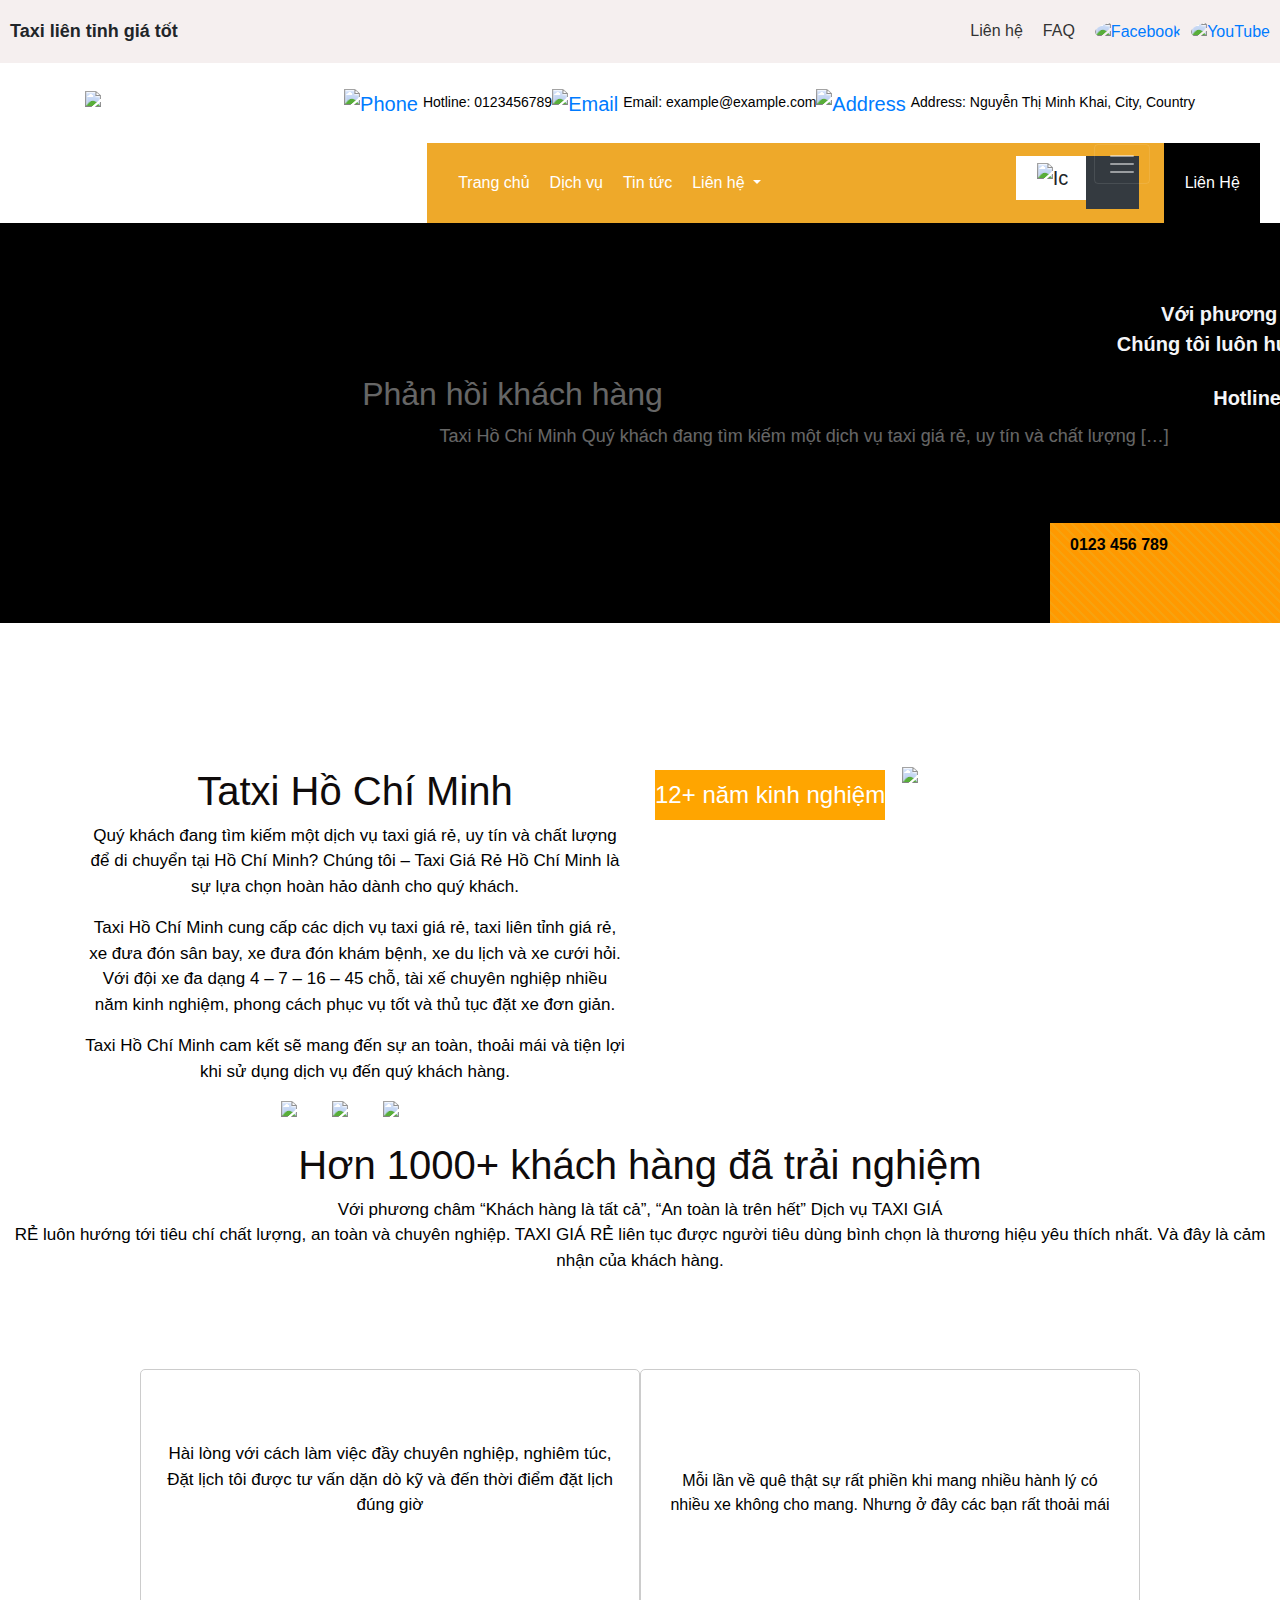
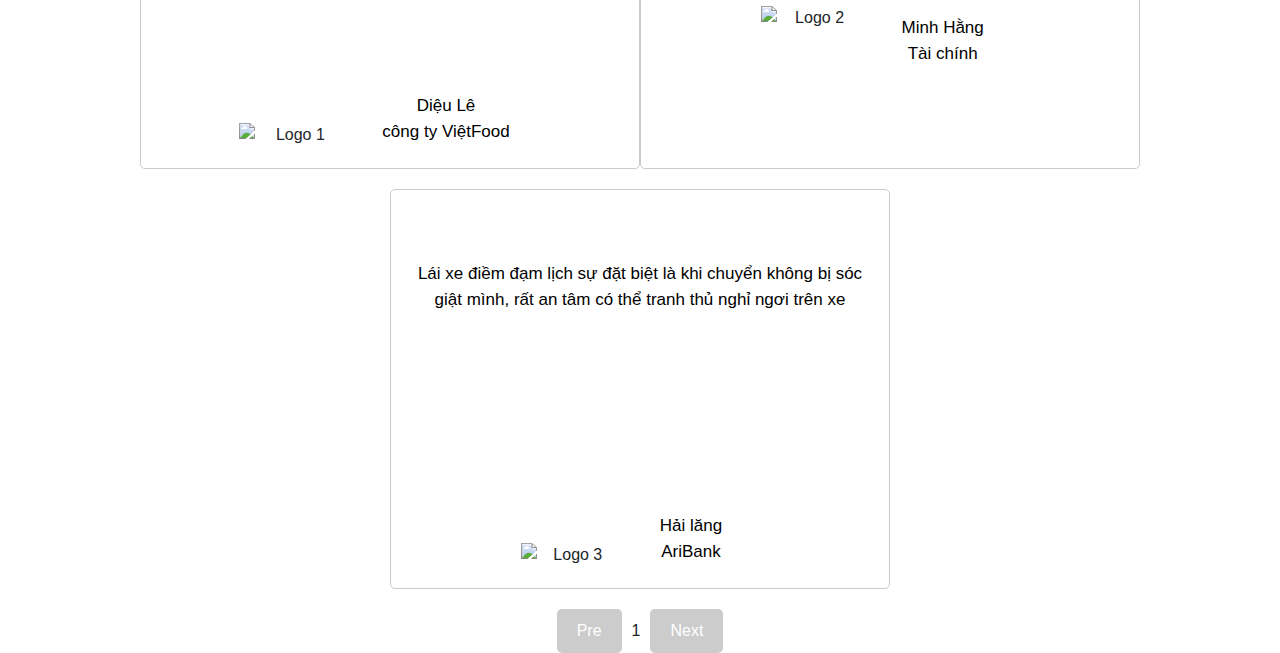
==== commit 71b166fa: "phanhoikh" ====
--- a/pages/Customer Feedback.html
+++ b/pages/Customer Feedback.html
@@ -239,38 +239,66 @@
               
 </div>
 </div>
-
-
-
-
-
-
-        
-        
         <div class="col-sm-6">
             <div class="form-group demonew">
-                
-    
                 <div class="navbar-12">12+ năm kinh nghiệm</div>
                 <img src="https://web307.webvungtau.com/wp-content/uploads/2023/03/team-details.jpg" alt="Icon">
-         
               </div>
               </form>
             </div>
             </div>
             </div>
+            
+ <!-- tạo html di chuyển cart ảnh -->
+
+
  
 
 
-
-
-
-
-
-
-
-
-
+ <h1> Hơn 1000+ khách hàng đã trải nghiệm</h1>
+ <p>Với phương châm “Khách hàng là tất cả”, “An toàn là trên hết” Dịch vụ TAXI GIÁ <br>RẺ luôn hướng tới tiêu chí chất lượng, an toàn và chuyên nghiệp. TAXI GIÁ RẺ liên tục được người tiêu dùng bình chọn là thương hiệu yêu thích nhất. Và đây là cảm nhận của khách hàng.</p>
+
+<!-- code html di chuyển ảnh -->
+
+
+
+
+
+<div class="content">
+  <div class="cart">
+   
+    <p class="description"> <br> <br>Hài lòng với cách làm việc đầy chuyên nghiệp, nghiêm túc, Đặt lịch tôi được tư vấn dặn dò kỹ và đến thời điểm đặt lịch đúng giờ</p>
+    <div class="cart-logo">
+      <img src="https://web307.webvungtau.com/wp-content/uploads/2023/03/customer-dieu-le.jpg" alt="Logo 1">
+      <p>Diệu Lê <br> công ty ViệtFood</p>
+    </div>
+  </div>
+  <div class="cart">
+
+    <div class="description">Mỗi lần về quê thật sự rất phiền khi mang nhiều hành lý có nhiều xe không cho mang. Nhưng ở đây các bạn rất thoải mái</div>
+    <div class="cart-logo"> 
+      <img src="https://web307.webvungtau.com/wp-content/uploads/2023/03/customer-minh-hang.jpg" alt="Logo 2">
+      <p> <br>  <br>  <br> Minh Hằng <br> Tài chính</p>
+    </div>
+  </div>
+  <div class="cart">
+  
+    <p class="description"> <br> <br> Lái xe điềm đạm lịch sự đặt biệt là khi chuyển không bị sóc giật mình, rất an tâm có thể tranh thủ nghỉ ngơi trên xe</p>
+    <div class="cart-logo">
+      <img src="https://web307.webvungtau.com/wp-content/uploads/2023/03/customer-hai-long.jpg" alt="Logo 3">
+      <p>Hải lăng <br> AriBank</p>
+    </div>
+  </div>
+</div>
+
+
+
+
+<div class="pagination">
+  <a href="#" class="prev">Pre</a>
+  <span class="current">1</span>
+  <a href="#" class="next">Next</a>
+</div>
 
 
 
--- a/assets/css/Customer Feedback.css
+++ b/assets/css/Customer Feedback.css
@@ -19,3 +19,155 @@
     top: 1%;
     position: absolute; 
   }
+
+  /* tạo css tạo di chuyển ảnh */
+
+
+  /* dòng chữ h1 */
+
+
+  h1, p {
+    text-align: center;
+  }
+
+  /* tạo css cart ảnh di chuyển */
+
+
+
+
+
+  .logo {
+    width: 80px;
+    margin-right: 10px;
+  }
+
+  .name-company {
+    font-size: 18px;
+    font-weight: bold;
+  }
+
+  .content {
+    display: flex;
+    flex-wrap: wrap;
+    justify-content: space-between;
+  }
+
+  .cart {
+    width: 500px;
+    height: 350px;
+    margin-bottom: 20px;
+    background-color: white;
+    border: 1px solid #ccc;
+    border-radius: 5px;
+    display: flex;
+    flex-direction: column;
+    justify-content: center;
+    align-items: center;
+    
+  }
+
+  .description {
+    text-align: center;
+    margin-top: 10px;
+  }
+
+  .cart-logo {
+    display: flex;
+    align-items: center;
+    margin-top: 10px;
+  }
+
+  .cart-logo img {
+    margin-right: 5px;
+  }
+  .description  {
+    color: black;
+    text-align: center; /* Căn đều ngang hàng */
+  }
+
+
+
+
+  /*  code chỉnh ảnh di chuyển pre*/
+  
+
+  
+
+  
+  .content {
+    display: flex;
+    justify-content: center;
+    align-items: center;
+  }
+  
+  .cart {
+    position: relative;
+    width: 500px;
+    height: 400px;
+    margin-bottom: 20px;
+    background-color: white;
+    border: 1px solid #ccc;
+    border-radius: 5px;
+    display: flex;
+    flex-direction: column;
+    justify-content: center;
+    align-items: center;
+    overflow: hidden;
+  }
+  
+  .description {
+    margin: 20px;
+    text-align: center;
+  }
+  
+  .cart-logo {
+    text-align: center;
+  }
+  
+  .btn-prev,
+  .btn-next {
+    position: absolute;
+    top: 50%;
+    transform: translateY(-50%);
+    font-size: 24px;
+    color: #ccc;
+    text-decoration: none;
+    padding: 5px 10px;
+    transition: color 0.3s ease;
+  }
+  
+  .btn-prev:hover,
+  .btn-next:hover {
+    color: #333;
+  }
+  
+  .btn-prev {
+    left: 10px;
+  }
+  
+  .btn-next {
+    right: 10px;
+  }
+
+
+
+  /* code css pre- next */
+
+  .pagination {
+    display: flex;
+    justify-content: center;
+    align-items: center;
+  }
+  
+  .prev,
+  .next {
+    padding: 10px 20px;
+    background-color: #ccc;
+    color: #fff;
+    text-decoration: none;
+    border-radius: 5px;
+  }
+  
+  .current {
+    margin: 0 10px;
+  }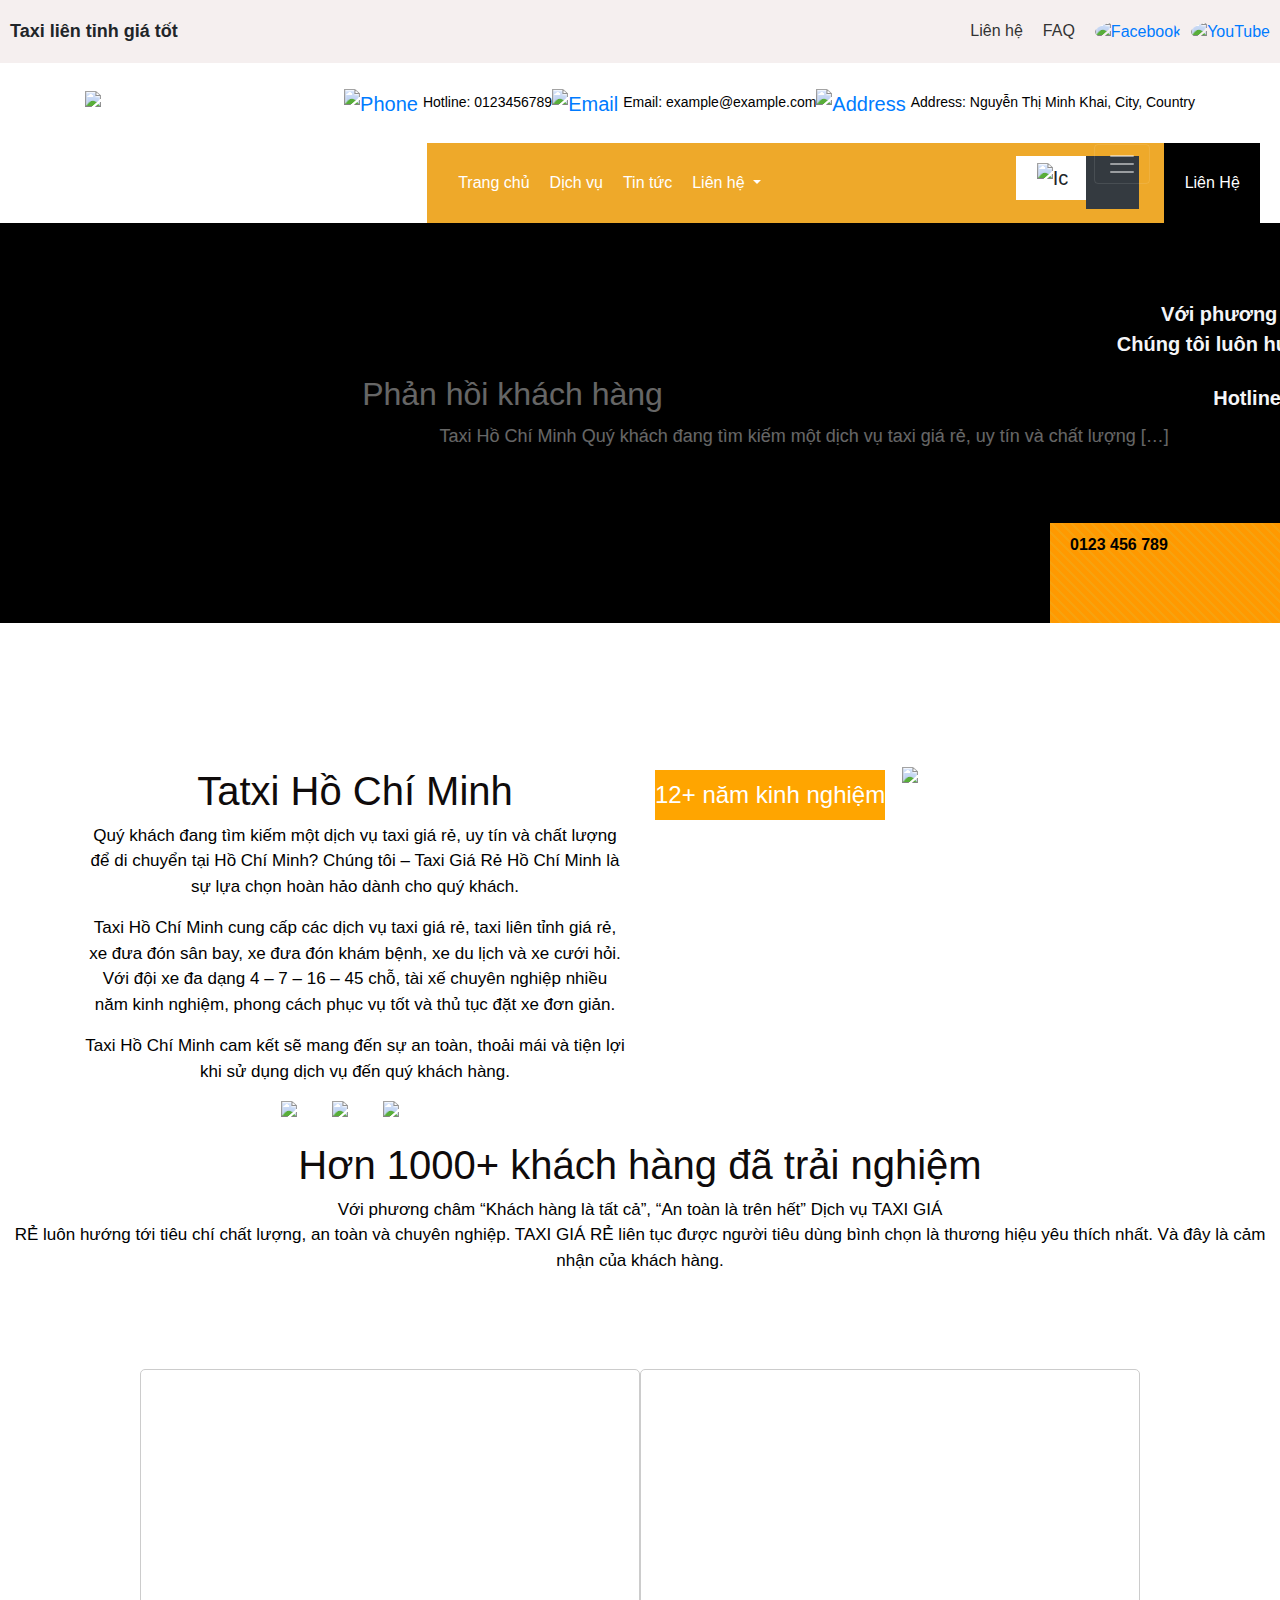
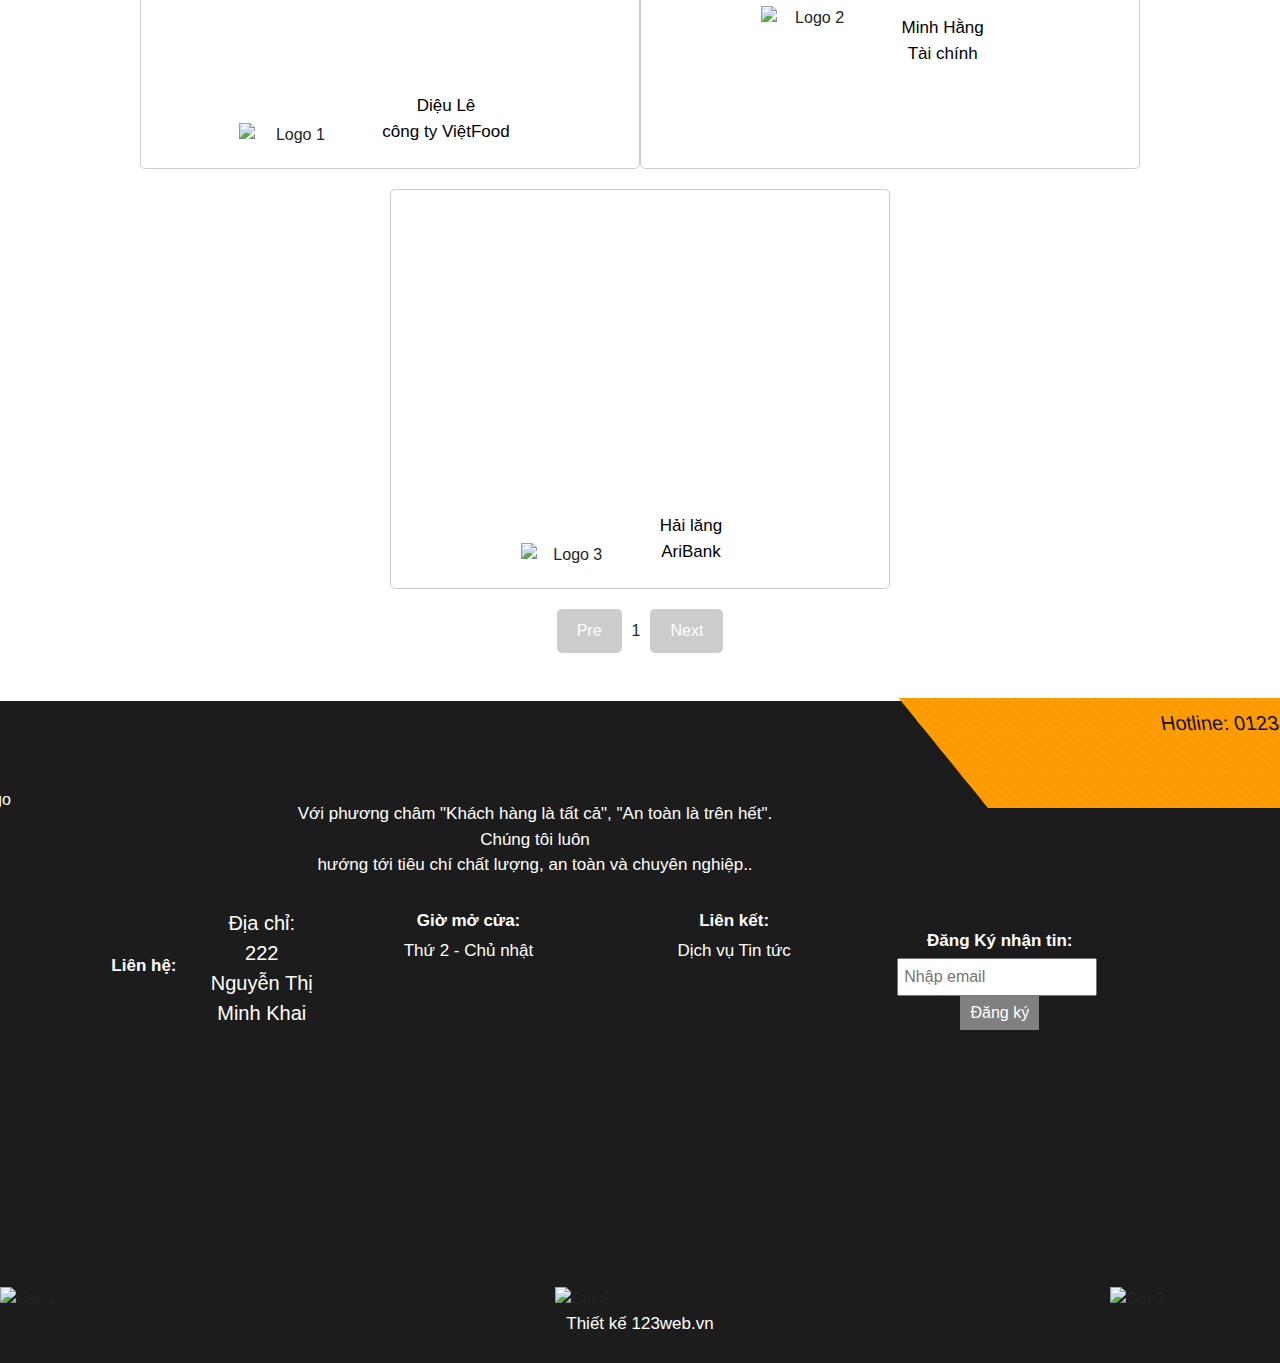
==== commit 6a9929b3: "phanhoikhfooter" ====
--- a/pages/Customer Feedback.html
+++ b/pages/Customer Feedback.html
@@ -251,18 +251,10 @@
             
  <!-- tạo html di chuyển cart ảnh -->
 
-
- 
-
-
  <h1> Hơn 1000+ khách hàng đã trải nghiệm</h1>
  <p>Với phương châm “Khách hàng là tất cả”, “An toàn là trên hết” Dịch vụ TAXI GIÁ <br>RẺ luôn hướng tới tiêu chí chất lượng, an toàn và chuyên nghiệp. TAXI GIÁ RẺ liên tục được người tiêu dùng bình chọn là thương hiệu yêu thích nhất. Và đây là cảm nhận của khách hàng.</p>
 
 <!-- code html di chuyển ảnh -->
-
-
-
-
 
 <div class="content">
   <div class="cart">
@@ -291,14 +283,81 @@
   </div>
 </div>
 
-
-
-
 <div class="pagination">
   <a href="#" class="prev">Pre</a>
   <span class="current">1</span>
   <a href="#" class="next">Next</a>
 </div>
+<br>
+<br>
+
+<!-- footer -->
+
+
+  <!-- code foooter -->
+  <footer>
+    <div class="background-image">
+      <div class="container">
+        <div class="logo">
+          <img src="https://web307.webvungtau.com/wp-content/uploads/2023/04/logo-light.png" alt="Logo"
+            class="logo-image">
+        </div>
+        <div class="content">
+          <p class="description">Với phương châm "Khách hàng là tất cả", "An toàn là trên hết". <br> Chúng tôi luôn
+            hướng tới tiêu chí chất lượng, an toàn và chuyên nghiệp.. </p>
+            </div>
+          <nav>
+            <div class="nav-container">
+              <div class="hotline">
+                <span class="hotline-text">Hotline: 0123456789</span>
+              </div>
+            </div>
+          </nav>
+          <div class="sidebar"></div>
+          <div class="row">
+            <div class="col">
+              <div class="contact-item">
+                <p class="contact-label">Liên hệ:</p>
+                <p class="contact-info"> Địa chỉ: <br> 222 <br> Nguyễn Thị Minh Khai </p>
+              </div>
+            </div>
+            
+            <div class="col">
+              <div class="opening-hours">
+                <p class="opening-label">Giờ mở cửa:</p> <br>
+                <p class="opening-info">Thứ 2 - Chủ nhật</p>
+              </div>
+            </div>
+            <div class="col">
+              <div class="links">
+                <p class="links-label">Liên kết:</p><br>
+                <p class="links-info">Dịch vụ</p>
+                <p class="links-info">Tin tức</p>
+              </div>
+            </div>
+            <div class="col">
+              <div class="subscribe">
+                <p class="links-label">Đăng Ký nhận tin:</p>
+                <input id="emailInput" type="email" placeholder="Nhập email">
+                <button id="subscribeBtn" type="submit">Đăng ký</button>
+              </div>
+            </div>
+            </div>
+            </div>
+      <div class="icon-car">
+        <img src=" https://web307.webvungtau.com/wp-content/themes/weboto-vn/img/truck-3.png" alt="Car 1" class='car1'>
+        <img src="https://web307.webvungtau.com/wp-content/themes/weboto-vn/img/truck-2.png" alt="Car 2" class='car2'>
+        <img src=" https://web307.webvungtau.com/wp-content/themes/weboto-vn/img/truck-1.png" alt="Car 3" class='car3'>
+      </div>
+    </div>
+  </div>
+    <div class="copyright-wrap">
+      <div class="container">
+        <p class="footer-text"> Thiết kế 123web.vn</p>
+      </div>
+  </footer>
+
+
 
 
 
--- a/assets/css/Customer Feedback.css
+++ b/assets/css/Customer Feedback.css
@@ -90,10 +90,6 @@
 
   /*  code chỉnh ảnh di chuyển pre*/
   
-
-  
-
-  
   .content {
     display: flex;
     justify-content: center;
@@ -170,4 +166,12 @@
   
   .current {
     margin: 0 10px;
+  }
+
+
+
+  /* màu chữ trắng footer */
+  
+  .description {
+    color: white;
   }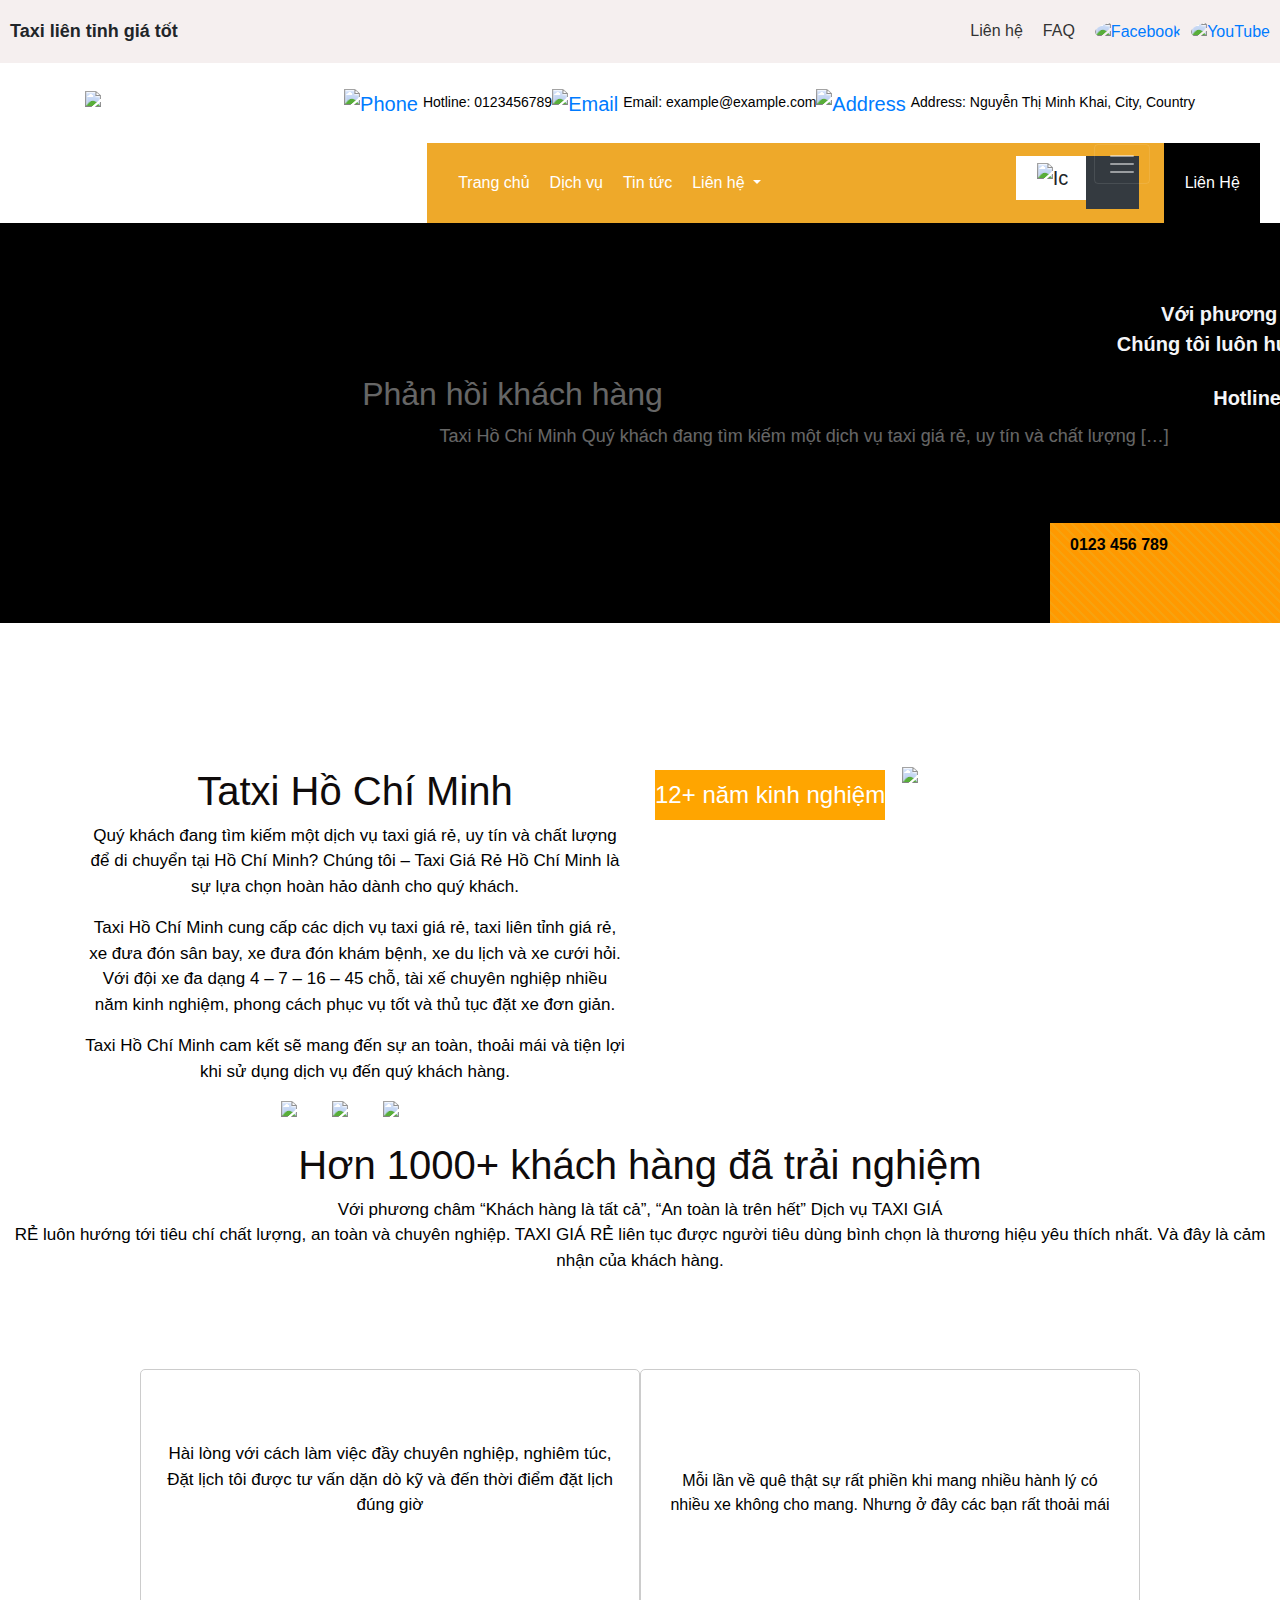
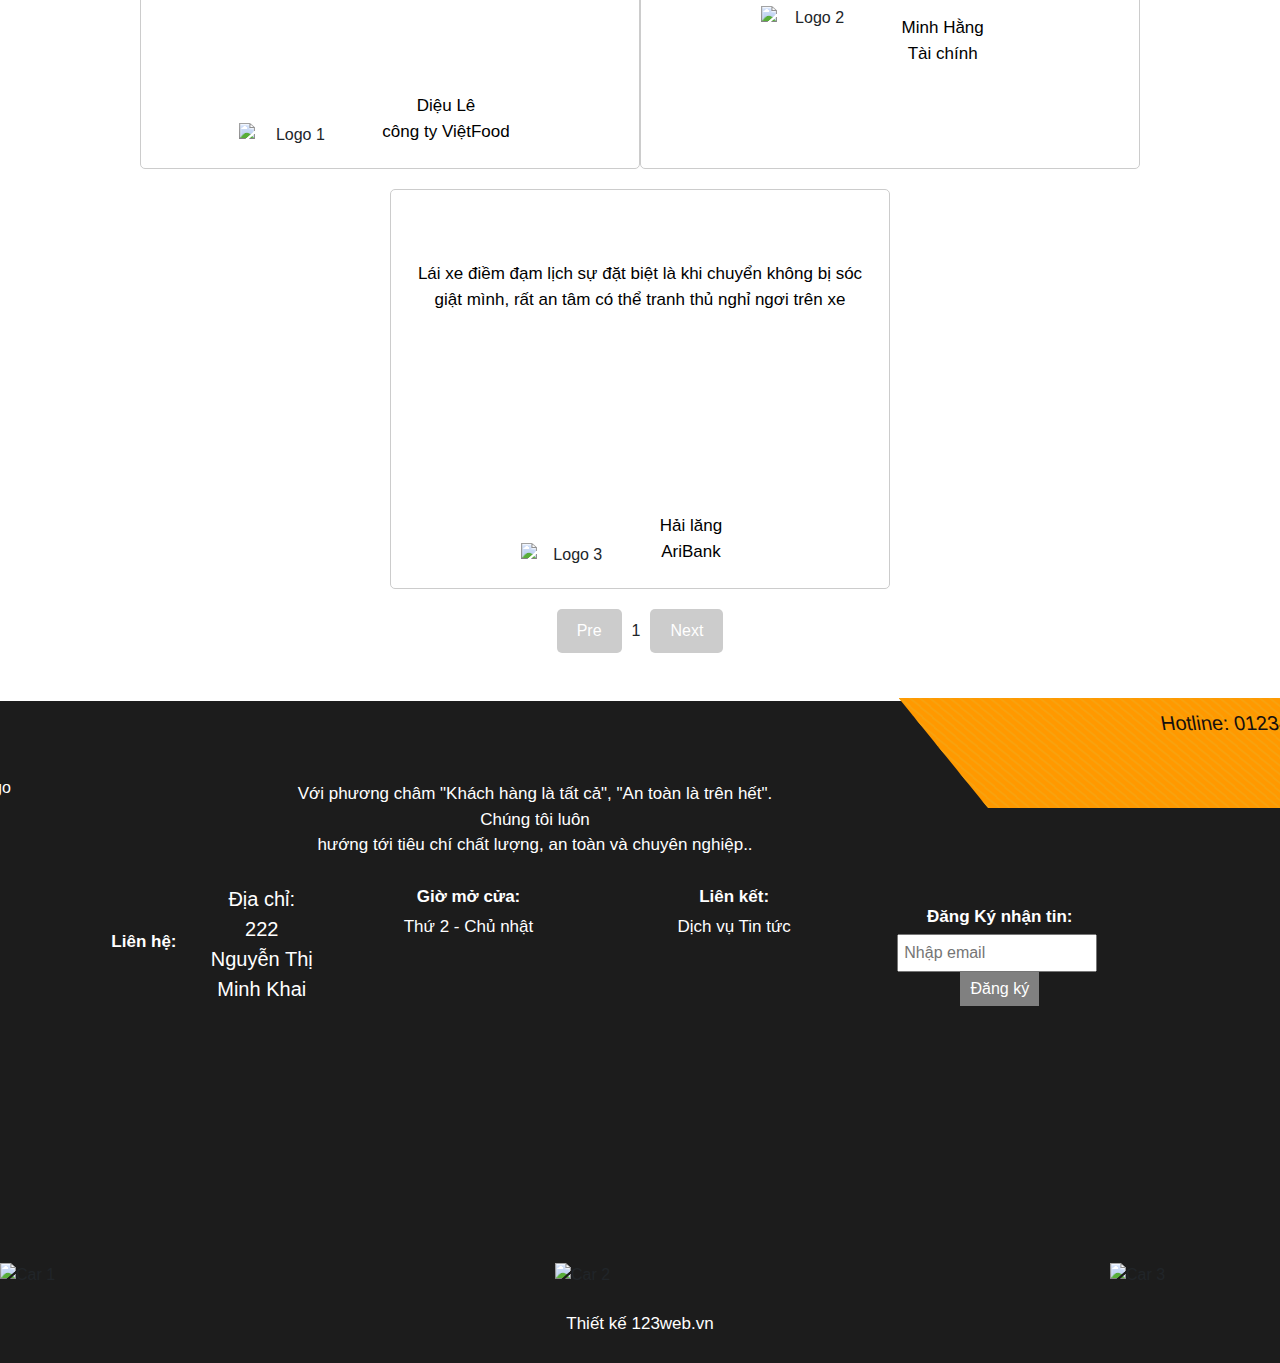
==== commit 451e73f4: "phanhoihtml" ====
--- a/pages/Customer Feedback.html
+++ b/pages/Customer Feedback.html
@@ -303,7 +303,7 @@
             class="logo-image">
         </div>
         <div class="content">
-          <p class="description">Với phương châm "Khách hàng là tất cả", "An toàn là trên hết". <br> Chúng tôi luôn
+          <p class="description-1">Với phương châm "Khách hàng là tất cả", "An toàn là trên hết". <br> Chúng tôi luôn
             hướng tới tiêu chí chất lượng, an toàn và chuyên nghiệp.. </p>
             </div>
           <nav>
--- a/assets/css/Customer Feedback.css
+++ b/assets/css/Customer Feedback.css
@@ -1,3 +1,8 @@
+
+
+
+
+
 
 /* code css taxi ho chi minh */
 .form-group.demonew img {
@@ -172,6 +177,6 @@
 
   /* màu chữ trắng footer */
   
-  .description {
+  .description-1{
     color: white;
   }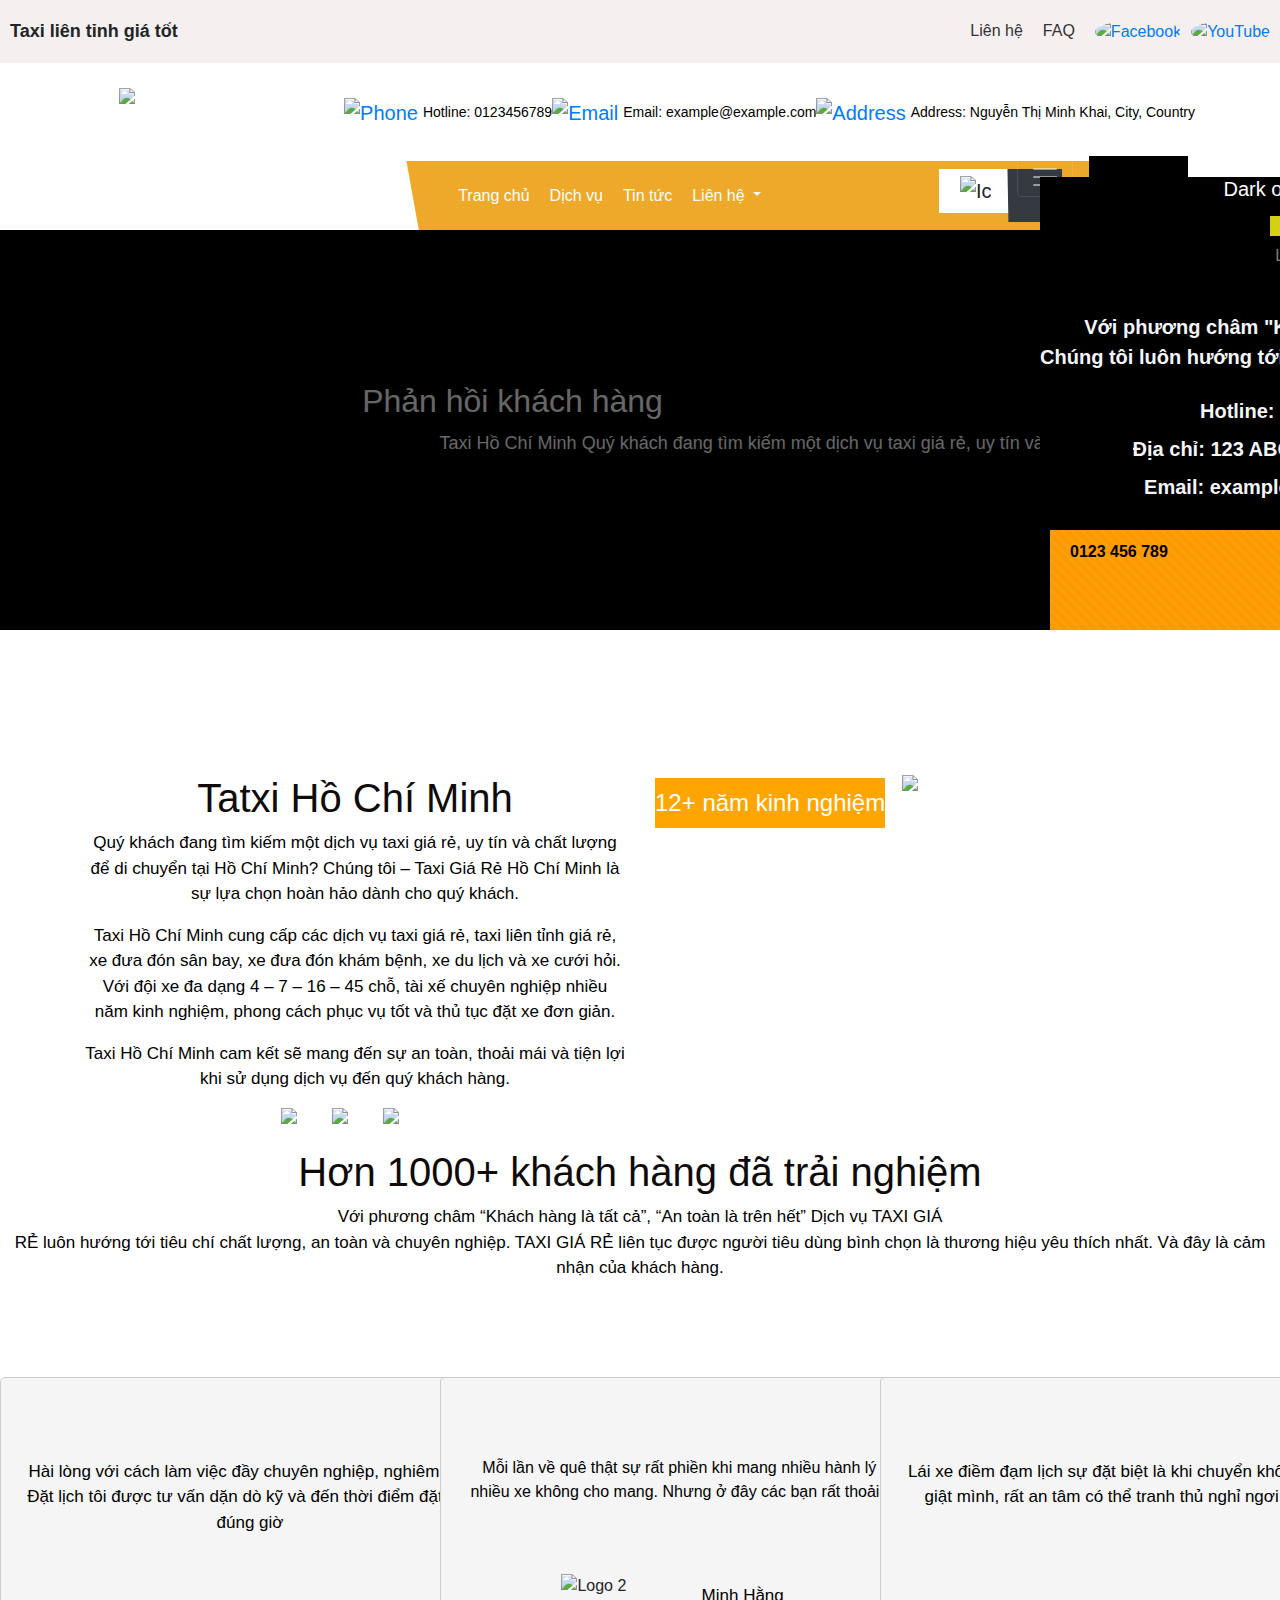
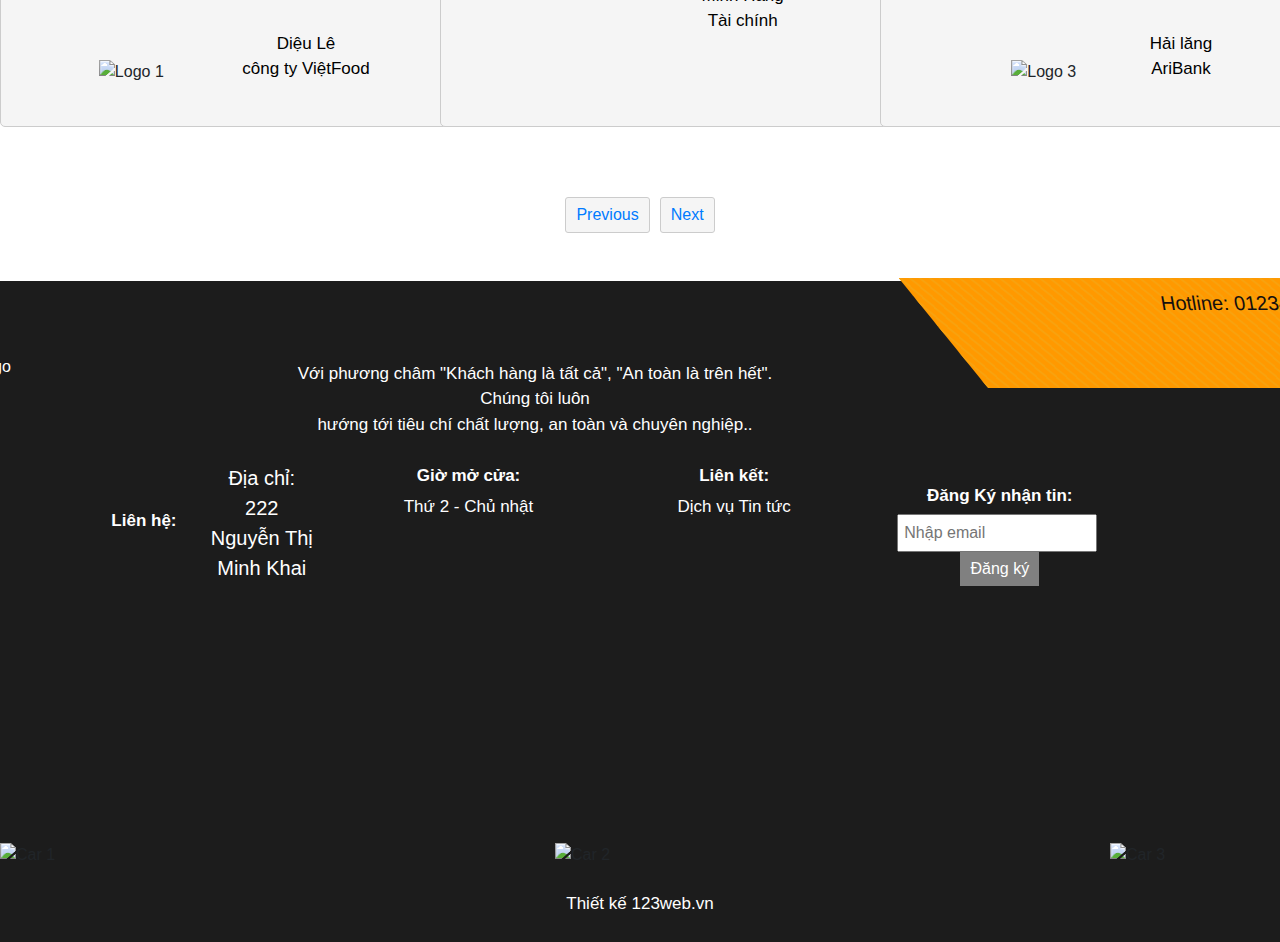
==== commit 25db103f: "customerhmtl" ====
--- a/pages/Customer Feedback.html
+++ b/pages/Customer Feedback.html
@@ -258,6 +258,7 @@
 
 <div class="content">
   <div class="cart">
+    
    
     <p class="description"> <br> <br>Hài lòng với cách làm việc đầy chuyên nghiệp, nghiêm túc, Đặt lịch tôi được tư vấn dặn dò kỹ và đến thời điểm đặt lịch đúng giờ</p>
     <div class="cart-logo">
@@ -274,20 +275,18 @@
     </div>
   </div>
   <div class="cart">
-  
     <p class="description"> <br> <br> Lái xe điềm đạm lịch sự đặt biệt là khi chuyển không bị sóc giật mình, rất an tâm có thể tranh thủ nghỉ ngơi trên xe</p>
     <div class="cart-logo">
       <img src="https://web307.webvungtau.com/wp-content/uploads/2023/03/customer-hai-long.jpg" alt="Logo 3">
       <p>Hải lăng <br> AriBank</p>
     </div>
   </div>
-</div>
-
-<div class="pagination">
-  <a href="#" class="prev">Pre</a>
-  <span class="current">1</span>
-  <a href="#" class="next">Next</a>
-</div>
+  </div>
+
+  <div class="pagination">
+    <a href="#" class="prev">Previous</a>
+    <a href="#" class="next">Next</a>
+  </div>
 <br>
 <br>
 
--- a/assets/css/trangchu.css
+++ b/assets/css/trangchu.css
@@ -1,4 +1,3 @@
-
 /* taxi liên tỉnh giá tốt */
 .header-top {
   display: flex;
@@ -43,7 +42,7 @@
   color: #fff;
   transform: skewX(10deg);
   width: 7%;
-} 
+}
 
 /* logo  RIDEK... hotline...*/
 
@@ -56,10 +55,11 @@
 .logo-container {
   margin-right: 80px;
 }
+
 /* logo ridek thanh */
 .logo {
   width: 180px;
-  
+
   /* Adjust the width of the logo as per your needs */
 }
 
@@ -97,8 +97,18 @@
   background-color: rgb(238, 169, 42);
   padding: 10px;
   width: 60%;
-   /* clip-path: polygon(0 0, 100% 0, 500% 100%, 3% 100%);   */
-
+  
+}
+.navbar::before{
+  content: ''; /* Tạo một pseudo-element */
+  position: absolute; /* Vị trí tuyệt đối */
+  top: 0;
+  left: -3%; /* Điều chỉnh theo left của navbar */
+  width: 60%; /* Chiều rộng 100% */
+  height: 100%; /* Chiều cao 100% */
+  background-color: inherit; /* Màu nền giống với navbar */
+  clip-path: polygon(0 0, 100% 0, 500% 100%, 3% 100%); /* Áp dụng clip-path */
+  z-index: -1; /* Đảm bảo pseudo-element hiển thị phía sau phần tử navbar */
 
 }
 .container {
@@ -136,6 +146,41 @@
   cursor: pointer;
   margin-left: 10px;
 }
+
+/*  */
+/* code css tạo hiển thị menu trên thanh NAV trangchu........ */
+div#offcanvasDarkNavbar {
+  background-color: #000000;
+  color: #f3ebeb;
+  width: 500px;
+}
+
+.text-bg-dark h5,
+.text-bg-dark p,
+.text-bg-dark a {
+  color: #ffffff;
+}
+
+/* nằm chèn mục liên hệ */
+
+
+
+
+
+
+
+
+
+
+
+
+
+
+
+
+
+
+
 
 /* nut tìm kiếm thanh nav trang chu... */
 .search-icon img,
@@ -150,7 +195,7 @@
 
 
 .collapse {
-  
+
   display: none;
   width: 200px;
   /* Set the desired width */
@@ -161,6 +206,7 @@
 .show {
   display: block;
 }
+
 /* nút css menu trangchu... */
 .navbar-toggler {
   float: right;
@@ -177,14 +223,20 @@
 .dropdown-toggle.black-text,
 .dropdown-menu .black-text {
   color: black;
-}
+
+}
+
+
+
+
+
+
 /* code css tạo comtact  thanh NAV TRANGCHU...*/
 
-
- .contact-nav {
-
-  position: absolute;
-  top: -25%; /* Adjust the distance from the top as needed */
+.contact-nav {
+  position: absolute;
+  top: -25%;
+  /* Adjust the distance from the top as needed */
   left: 98%;
   display: flex;
   justify-content: center;
@@ -192,24 +244,23 @@
   background-color: black;
   color: #fff;
   transform: skewX(0deg);
-  width: 13%; /* Adjust the width as needed */
+  width: 15%;
+  /* Adjust the width as needed */
   height: 80px;
-  }  
-
-
-/* nut css  thanh nav menu trang chu... */
+}
+
+/* nut css  chinh kich co  thanh nav menu trang chu... */
 .navbar {
   transform: skewX(0deg);
   /* Độ nghiêng -20 độ */
   position: absolute;
-  width: 100%;
+  width: 90%;
+  height: 30%;
   top: 0;
   z-index: 999;
-
 }
 
 .navbar-brand img {
-
   width: 50px;
 }
 
@@ -232,6 +283,7 @@
 
 
 }
+
 /*  */
 
 
@@ -295,29 +347,30 @@
 }    */
 
 /* thanh css nut menu trangchu...*/
- 
-.col-right-nav{
+
+.col-right-nav {
   display: flex;
   flex-direction: row;
 }
-.navbar-colright{
+
+.navbar-colright {
   height: 53px;
   width: 53px;
 }
 
 
-.nav.navbar.navbar-dark.bg-dark{
+.nav.navbar.navbar-dark.bg-dark {
   width: 50px;
 }
 
 
 .container {
   position: relative;
-} 
-
-
-
- .modal {
+}
+
+
+
+.modal {
   position: absolute;
   top: 50%;
   left: 70%;
@@ -325,7 +378,7 @@
   width: 50%;
   z-index: 9999;
 
-} 
+}
 
 /* dùng thư viện di chuyển trang book you */
 .carousel {
@@ -415,6 +468,7 @@
   position: relative;
   margin-top: 66px;
 }
+
 .btn-view-more:hover {
   background-color: darkorange;
   /* Màu cam tối khi hover */
@@ -516,7 +570,7 @@
 
 .carousel-control-prev,
 .carousel-control-next {
-   position: absolute;
+  position: absolute;
   bottom: 20px;
   /* Điều chỉnh khoảng cách từ nút đến phía dưới của trang */
   left: 30px;
@@ -530,7 +584,7 @@
   padding: 10px;
   /* Điều chỉnh khoảng cách giữa nút và văn bản bên trong nút */
   position: fixed;
-  top: 30px; 
+  top: 30px;
 
 }
 
@@ -589,6 +643,7 @@
   left: 550px;
   width: 60%;
 }
+
 /* nut tim kiem */
 .white-bg {
   background-color: white;
@@ -625,17 +680,18 @@
 }
 
 /*  Code CSS VỀ CHÚNG TÔI */
- .container {
-  display: flex;
-  flex-wrap: wrap; 
-
-}
+.container {
+  display: flex;
+  flex-wrap: wrap;
+
+}
+
 /* code css chữ về chúng tôi */
-.container p{
-   z-index: 1;
+.container p {
+  z-index: 1;
   flex-direction: column;
   align-items: center;
-   
+
 }
 
 .content {
@@ -665,7 +721,7 @@
   display: flex;
   justify-content: center;
   align-items: center;
-} 
+}
 
 .image {
   width: 220px;
@@ -688,6 +744,7 @@
   width: 50%;
   z-index: 1;
 }
+
 /* Tạo css chuyển động ảnh tròn */
 .Image {}
 
@@ -733,6 +790,7 @@
     transform: rotate(360deg);
   }
 }
+
 /* code css tạo đường chéo về chứng tôi */
 
 
@@ -764,6 +822,7 @@
 .overlay-image {
   animation-play-state: paused;
 }
+
 .cover-image {
   background-image: url("https://web307.webvungtau.com/wp-content/themes/weboto-vn/img/slider-bg.jpg");
   background-position: left;
@@ -777,11 +836,13 @@
   text-align: center;
   color: rgb(227, 215, 215);
 }
+
 /* carrt anhr chen anh banner dich vu noi bat */
-.cart-service{ 
+.cart-service {
   position: relative;
   bottom: 140px;
 }
+
 .cover-image .text {
   font-size: 36px;
 }
@@ -789,18 +850,19 @@
 .cover-image .text {
   color: #f7eded;
   /* Màu chữ trắng */
- } 
+}
 
 .container .card h2 {
   color: #0a0909;
   /* Màu chữ trắng */
-} 
+}
 
 .cover-image p {
   color: #c6b9b9;
   font-size: 18px;
   margin-top: 10px;
 }
+
 .container {
   display: flex;
   justify-content: space-between;
@@ -813,14 +875,14 @@
   border-radius: 8px;
 }
 
- .card-banner {} 
-
- .car-in-card { 
+.card-banner {}
+
+.car-in-card {
   width: 150%;
-  border-radius: 8px; 
- } 
-
- .card h2 {
+  border-radius: 8px;
+}
+
+.card h2 {
   font-size: 22px;
   margin-left: 10px;
   text-align: left;
@@ -846,11 +908,11 @@
 
 .button:hover {
   background-color: rgb(190, 97, 17);
-}   
+}
 
 /* tạo css nút chuyển trang  dịch vụ nổi bật*/
- .card-navigation {
-   position: absolute;
+.card-navigation {
+  position: absolute;
   bottom: -70px;
   left: 50%;
   transform: translateX(-70%);
@@ -904,8 +966,9 @@
 .card-image1 {
   width: 100%;
   height: auto;
-  
-}
+
+}
+
 .card-image2 {
   width: 65%;
   height: auto;
@@ -925,13 +988,16 @@
   0% {
     transform: scale(1);
   }
+
   50% {
     transform: scale(1.2);
   }
+
   100% {
     transform: scale(1);
   }
 }
+
 /* nút xem thêm dịch vụ nỗi bật */
 
 .nutxemthem {
@@ -970,17 +1036,19 @@
   bottom: 0;
   left: 0;
   width: 300px;
-   background-color: #da7b0f; 
+  background-color: #da7b0f;
 }
 
 /* đặt màu css button */
 .btn.btn-primary {
   background-color: white;
 }
+
 /* chữ màu chữ đen button */
 .btn.btn-primary {
   color: black;
 }
+
 /* clip path cắt ảnh */
 .section-online-booking::after {
 
@@ -993,6 +1061,7 @@
   background-color: #f4f5f8;
   clip-path: polygon(0% 0%, 100% 0%, 100% 100%, 25% 100%);
 }
+
 .section-online-booking .img-car {
   position: absolute;
   width: 653px;
@@ -1000,6 +1069,7 @@
   top: -5px;
 
 }
+
 .section-online-booking {
   background-color: #1c1c1c;
   background-image: url('https://web307.webvungtau.com/wp-content/themes/weboto-vn/img/texture.png');
@@ -1008,6 +1078,7 @@
   padding: 100px 0;
 
 }
+
 /* màu button */
 /* TẠO DÒNG CHỮ CHOOSE TATXI */
 
@@ -1026,7 +1097,7 @@
   justify-content: center;
   align-items: center;
   height: 100vh;
-  
+
 }
 
 .cart-item {
@@ -1064,7 +1135,7 @@
 .btn {
   display: inline-block;
   padding: 8px 16px;
-   /* background-color: #d6b10b; */
+  /* background-color: #d6b10b; */
   color: rgb(240, 228, 228);
   text-decoration: none;
   border-radius: 4px;
@@ -1082,10 +1153,11 @@
 .btn-primary {
   color: #101114;
   background-color: #f0e6e6;
- width: 40%;
- height: 50%;
-
-}
+  width: 40%;
+  height: 50%;
+
+}
+
 /*  */
 /*  Get the Ridek Mobile app and Start Your Journey!*/
 /* tạo dòng chữ get the ridex mobile */
@@ -1119,10 +1191,12 @@
   top: 47px;
   position: relative;
   background-repeat: no-repeat;
-} 
-.upper-alert-box{
+}
+
+.upper-alert-box {
   height: 70px;
 }
+
 .section-online-book {
   background-color: #f2f2f2;
   padding: 30px;
@@ -1137,12 +1211,12 @@
   margin-right: 70px;
 }
 
- h2 {
+h2 {
   font-size: 28px;
   margin-bottom: 20px;
 
 
-  
+
 
   white-space: pre-line;
 
@@ -1161,7 +1235,7 @@
   white-space: pre-line;
 
 
-} 
+}
 
 
 
@@ -1187,7 +1261,7 @@
   justify-content: left;
   margin-top: 10px;
 
-  
+
 }
 
 .image-button {
@@ -1207,7 +1281,7 @@
   position: absolute;
   width: 80px;
   float: right;
-left: 55%;
+  left: 55%;
   height: auto;
   margin-bottom: 10px;
 }
@@ -1251,8 +1325,8 @@
 }
 
 .overlay-image {
-   position: relative;
- 
+  position: relative;
+
   left: 385px;
   top: 69px;
   /* Giá trị số âm để di chuyển hình ảnh lên trên */
@@ -1268,14 +1342,15 @@
   border: 1px solid gray;
   position: relative;
   top: 30px
-  
-}
-.col-alert-box{
+}
+
+.col-alert-box {
   background-image: url("https://web307.webvungtau.com/wp-content/themes/weboto-vn/img/map.png");
-   /* background-size: contain; */
-   width: 1000px;
-   height: 800px;
- }
+  /* background-size: contain; */
+  width: 1000px;
+  height: 800px;
+}
+
 .custom-heading {
   color: rgb(34, 34, 168);
   font-size: 24px;
@@ -1295,6 +1370,7 @@
   padding: 10px;
   border: 1px solid gray;
 }
+
 /* logo ridek thanh  */
 .logo1 {
   width: 206px;
@@ -1324,7 +1400,7 @@
 }
 
 /* ảnh bìa 1000 */
-.upper-alert-box{
+.upper-alert-box {
   background-image: url("https://web307.webvungtau.com/wp-content/themes/weboto-vn/img/map.png");
   background-size: contain;
   width: 500px;
@@ -1342,10 +1418,11 @@
   border: 1px solid gray;
   display: flex;
   align-items: center;
-/* đường ghạch chéo màu cam */
-  background-image: repeating-linear-gradient(45deg,#f7a20f 0,#f7a20f 2px,transparent 0,transparent 50%);
+  /* đường ghạch chéo màu cam */
+  background-image: repeating-linear-gradient(45deg, #f7a20f 0, #f7a20f 2px, transparent 0, transparent 50%);
   background-size: 10px 10px;
 }
+
 .right-column {
   flex: 1;
 }
@@ -1368,6 +1445,7 @@
   width: 50px;
   height: 50px;
 }
+
 /*  */
 
 
@@ -1429,6 +1507,7 @@
   margin-bottom: 20px;
 
 }
+
 /* code css kích cỡ chữ */
 .custom-image {
   width: 100px;
@@ -1440,6 +1519,7 @@
   margin-top: 130px;
   /* Add any other styles you want */
 }
+
 /* clip path cắt ảnh */
 .section-online-thepeople {
   position: relative;
@@ -1458,6 +1538,7 @@
   background-color: #f4f5f8;
   clip-path: polygon(100% 100%, 0 100%, 100% 0);
 }
+
 .section-online-thepeople::before {
   content: 0;
   position: absolute;
@@ -1465,22 +1546,25 @@
   left: -400px;
   top: -200px;
 }
+
 .title {
   color: rgb(224, 212, 212);
   /* Thay đổi màu chữ thành màu đỏ */
 }
+
 /* màu chữ p call us  */
 .white-text {
   color: white;
   position: relative;
   transform: translateX(-33%);
 }
+
 .img-car {
-  width:  450px;
+  width: 450px;
   /* Đặt chiều rộng hình ảnh thành 200 pixel */
   height: auto;
   /* Đặt chiều cao tự động, giữ nguyên tỷ lệ khung hình */
-top: -20%;
+  top: -20%;
   transform: translateX(40%);
 }
 
@@ -1492,7 +1576,7 @@
 
 .card-text {
   color: rgb(9, 9, 11);
-}  
+}
 
 
 /*  */
@@ -1521,8 +1605,9 @@
 
 .logo {
   flex: 0 0 auto;
-  
-}
+
+}
+
 /* Lớp che phủ */
 .overlay {
   background-color: rgba(0, 0, 0, 0.6);
@@ -1536,12 +1621,14 @@
   color: #fff;
   text-align: center;
 }
+
 .logo-image {
   transform: translateX(-100%);
   float: left;
-  width: 200px; /* Kích cỡ logo */
+  width: 200px;
+  /* Kích cỡ logo */
   height: auto;
-   
+
 }
 
 .content {
@@ -1560,17 +1647,20 @@
 }
 
 .subscribe input {
-  width: 200px; /* Kích cỡ ô đăng ký */
+  width: 200px;
+  /* Kích cỡ ô đăng ký */
 }
 
 .subscribe button {
   padding: 5px 10px;
 }
+
 /* dòng chữ trắng p */
 
 .description {
   color: white;
 }
+
 /* nút màu cam */
 button {
   background-color: rgb(212, 209, 21);
@@ -1580,6 +1670,7 @@
   border-radius: 5px;
   cursor: pointer;
 }
+
 /* cắt path slide */
 nav {
   background-color: orange;
@@ -1617,6 +1708,7 @@
   color: white;
   text-decoration: none;
 }
+
 /* thanh nav footer hotline */
 .hotline {
   position: absolute;
@@ -1624,7 +1716,8 @@
   right: 7%;
   background-color: #ff9900;
   padding: 10px;
-  width: 700px; /* Đặt chiều rộng mong muốn */
+  width: 700px;
+  /* Đặt chiều rộng mong muốn */
   height: 110px;
   overflow: hidden;
   white-space: nowrap;
@@ -1632,8 +1725,8 @@
   transform: skewX(10deg);
   transform-origin: bottom right;
   clip-path: polygon(0% 0%, 100% 0%, 100% 100%, 10% 100%);
-/* tạo thanh nav có đường viền */
-  background-image: repeating-linear-gradient(45deg,#f7a20f 0,#f7a20f 2px,transparent 0,transparent 50%);
+  /* tạo thanh nav có đường viền */
+  background-image: repeating-linear-gradient(45deg, #f7a20f 0, #f7a20f 2px, transparent 0, transparent 50%);
   background-size: 10px 10px;
 }
 
@@ -1642,6 +1735,7 @@
   font-size: 20px;
 
 }
+
 /*  */
 .copyright-wrap {
   background-color: #1c1c1c;
@@ -1666,12 +1760,16 @@
   padding: 10px;
 }
 
-.contact-label, .opening-label, .links-label {
+.contact-label,
+.opening-label,
+.links-label {
   font-weight: bold;
   margin-bottom: 5px;
 }
 
-.contact-info, .opening-info, .links-info {
+.contact-info,
+.opening-info,
+.links-info {
   margin: 0;
 }
 
@@ -1692,6 +1790,7 @@
   border: none;
   cursor: pointer;
 }
+
 /* màu chữ footer địa chỉ, mở cửa */
 .sidebar {
   /* Your sidebar styles here */
@@ -1728,11 +1827,13 @@
 .links-info {
   margin: 0;
 }
+
 /* màu chữ 123web footer */
-.footer-text{
+.footer-text {
   color: white;
   text-align: center;
 }
+
 /* code css tạo chuyển động xe ô tô */
 .icon-car {
   display: flex;
@@ -1753,6 +1854,7 @@
   0% {
     transform: translateX(-100%);
   }
+
   100% {
     transform: translateX(100%);
   }
@@ -1767,6 +1869,7 @@
   0% {
     transform: translateX(100%);
   }
+
   100% {
     transform: translateX(-100%);
   }
@@ -1780,9 +1883,10 @@
   0% {
     transform: translateX(100%);
   }
+
   100% {
     transform: translateX(-100%);
   }
 }
 
-/* cỡ chữ footer 123thietkeweb */
+/* cỡ chữ footer 123thietkeweb */--- a/assets/css/Customer Feedback.css
+++ b/assets/css/Customer Feedback.css
@@ -1,4 +1,14 @@
 
+/* logo  */
+.logo-container {
+  width: 130px; /* Điều chỉnh chiều rộng của logo container */
+  height: 50px; /* Điều chỉnh chiều cao của logo container */
+}
+
+.logo {
+  width: 100%; /* Kích thước logo theo chiều rộng của container */
+  height: 100%; /* Kích thước logo theo chiều cao của container */
+}
 
 
 
@@ -94,84 +104,44 @@
 
 
   /*  code chỉnh ảnh di chuyển pre*/
-  
+   
+
+
+ 
   .content {
     display: flex;
-    justify-content: center;
-    align-items: center;
+    overflow-x: auto;
   }
   
   .cart {
-    position: relative;
-    width: 500px;
-    height: 400px;
-    margin-bottom: 20px;
-    background-color: white;
-    border: 1px solid #ccc;
-    border-radius: 5px;
-    display: flex;
-    flex-direction: column;
-    justify-content: center;
-    align-items: center;
-    overflow: hidden;
+    width:  -60%;
+    flex-shrink: 0;
+    margin-right: -100px;
+    padding: 20px;
+    background-color: #f5f5f5;
   }
   
-  .description {
-    margin: 20px;
-    text-align: center;
+  .pagination {
+    display: flex;
+    justify-content: center;
+    margin-top: 50px;
+    white-space: nowrap;
   }
   
-  .cart-logo {
-    text-align: center;
-  }
-  
-  .btn-prev,
-  .btn-next {
-    position: absolute;
-    top: 50%;
-    transform: translateY(-50%);
-    font-size: 24px;
-    color: #ccc;
+  .prev,
+  .next {
     text-decoration: none;
     padding: 5px 10px;
-    transition: color 0.3s ease;
-  }
-  
-  .btn-prev:hover,
-  .btn-next:hover {
-    color: #333;
-  }
-  
-  .btn-prev {
-    left: 10px;
-  }
-  
-  .btn-next {
-    right: 10px;
+    background-color: #f5f5f5;
+    border: 1px solid #ccc;
+    border-radius: 3px;
+    margin: 0 5px;
+    cursor: pointer;
   }
 
 
 
-  /* code css pre- next */
 
-  .pagination {
-    display: flex;
-    justify-content: center;
-    align-items: center;
-  }
-  
-  .prev,
-  .next {
-    padding: 10px 20px;
-    background-color: #ccc;
-    color: #fff;
-    text-decoration: none;
-    border-radius: 5px;
-  }
-  
-  .current {
-    margin: 0 10px;
-  }
 
 
 
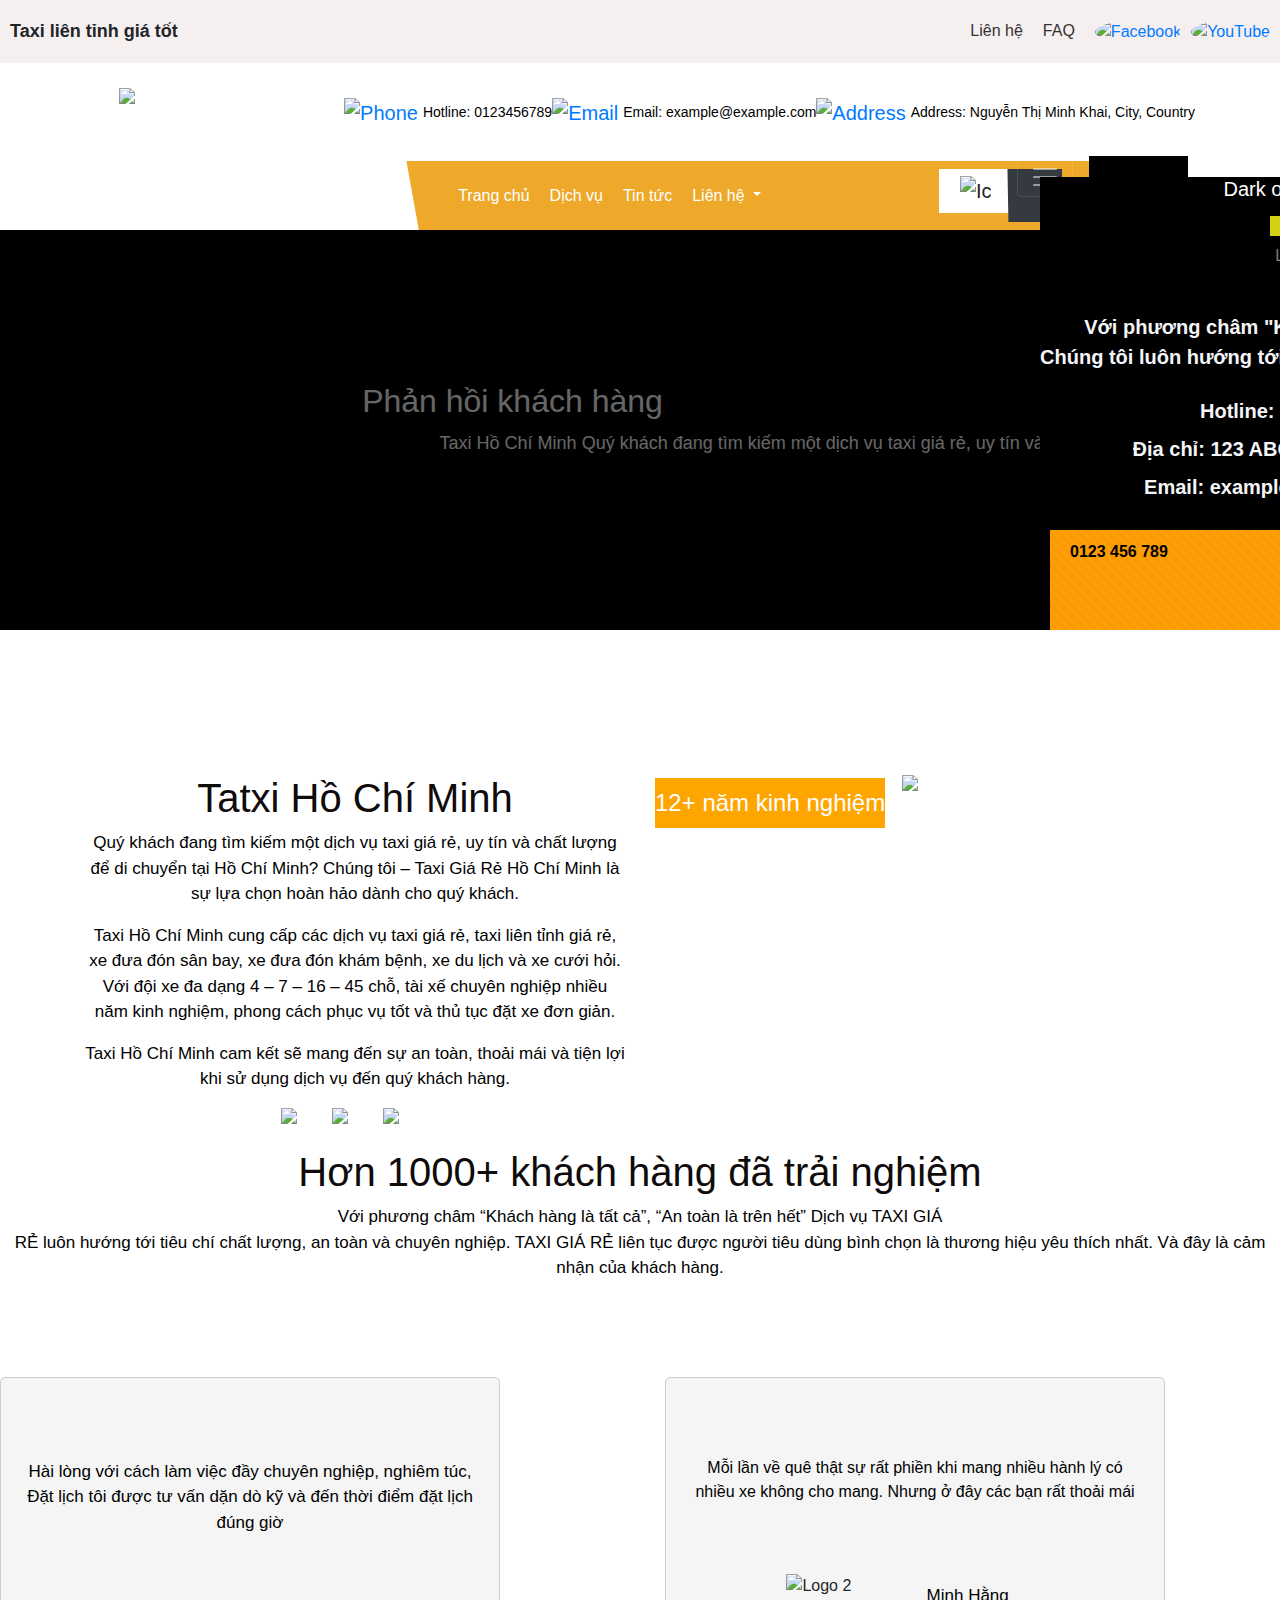
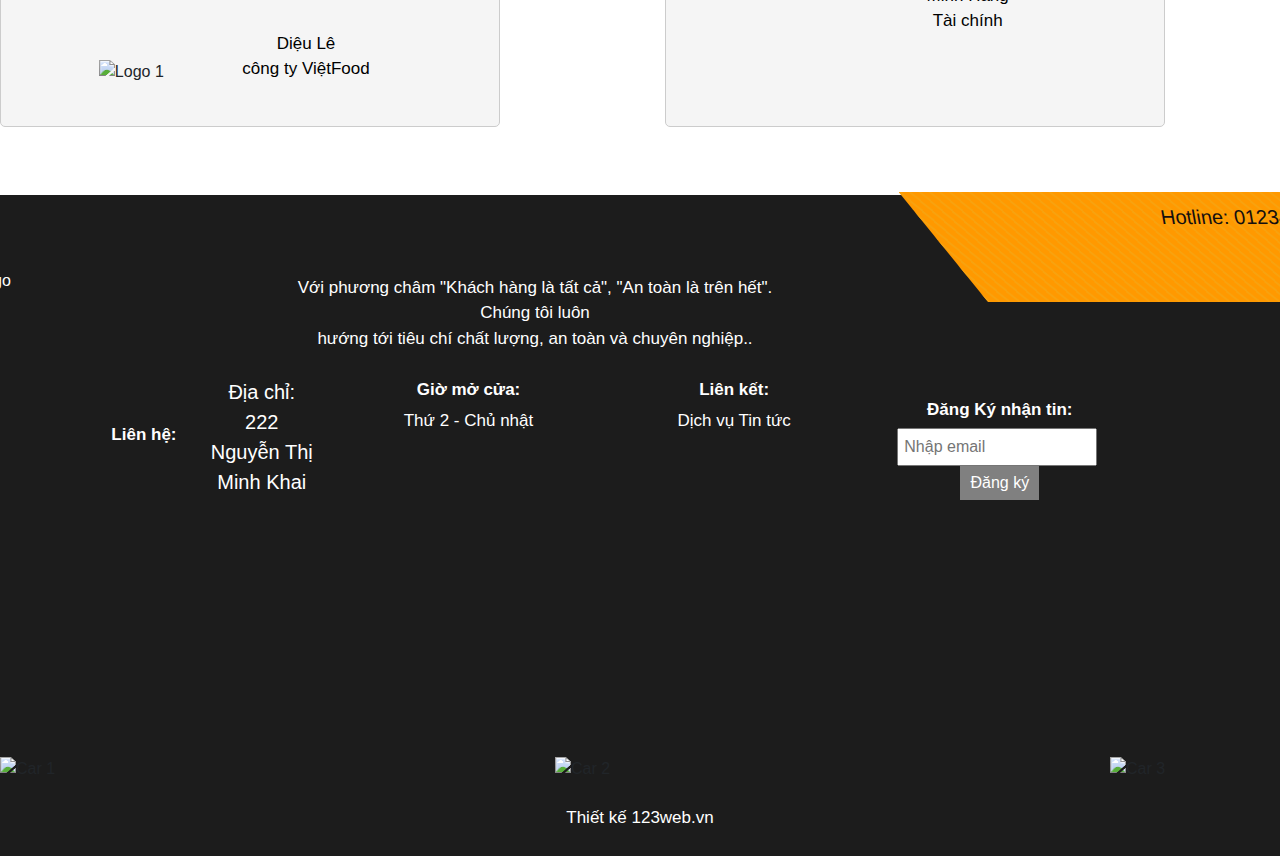
==== commit 0305905b: "customer" ====
--- a/pages/Customer Feedback.html
+++ b/pages/Customer Feedback.html
@@ -283,10 +283,10 @@
   </div>
   </div>
 
-  <div class="pagination">
+  <!-- <div class="pagination">
     <a href="#" class="prev">Previous</a>
     <a href="#" class="next">Next</a>
-  </div>
+  </div> -->
 <br>
 <br>
 
--- a/assets/css/Customer Feedback.css
+++ b/assets/css/Customer Feedback.css
@@ -114,9 +114,9 @@
   }
   
   .cart {
-    width:  -60%;
+    width:  -80%;
     flex-shrink: 0;
-    margin-right: -100px;
+    margin-right: -550px;
     padding: 20px;
     background-color: #f5f5f5;
   }
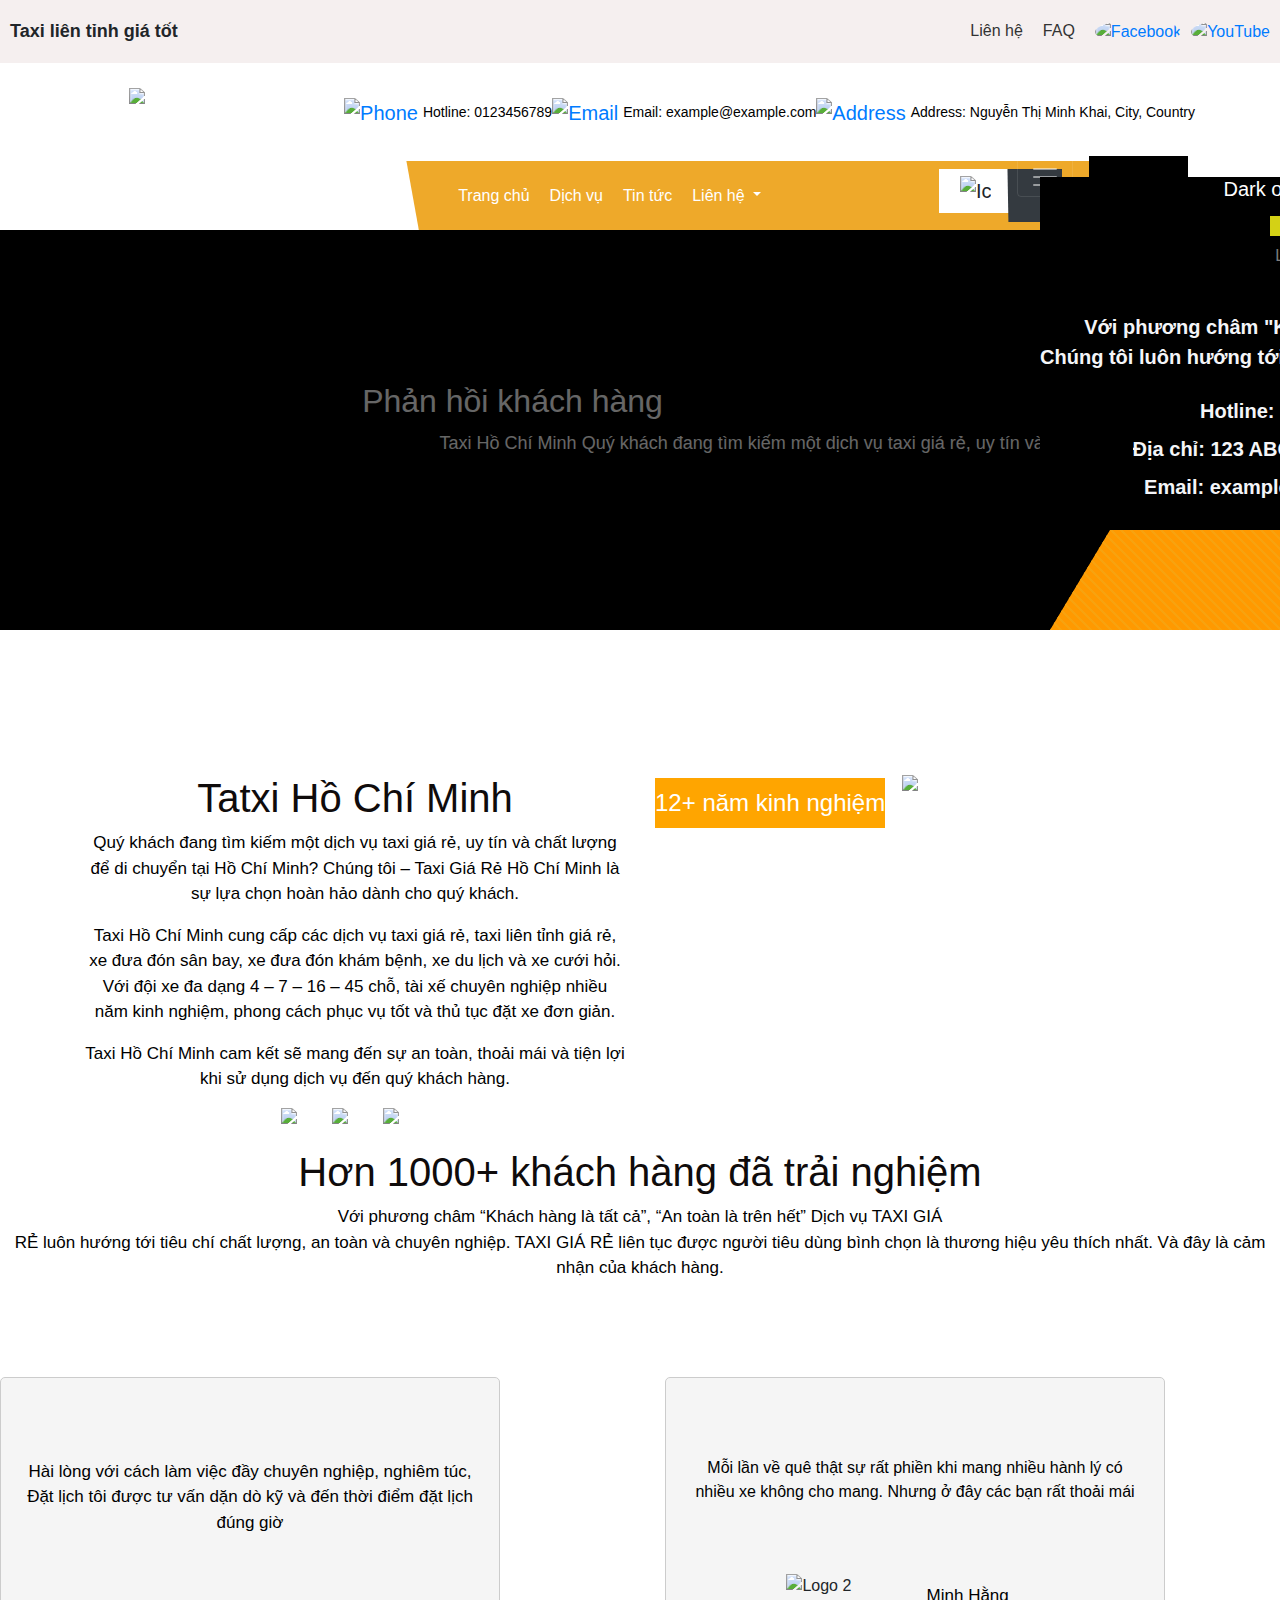
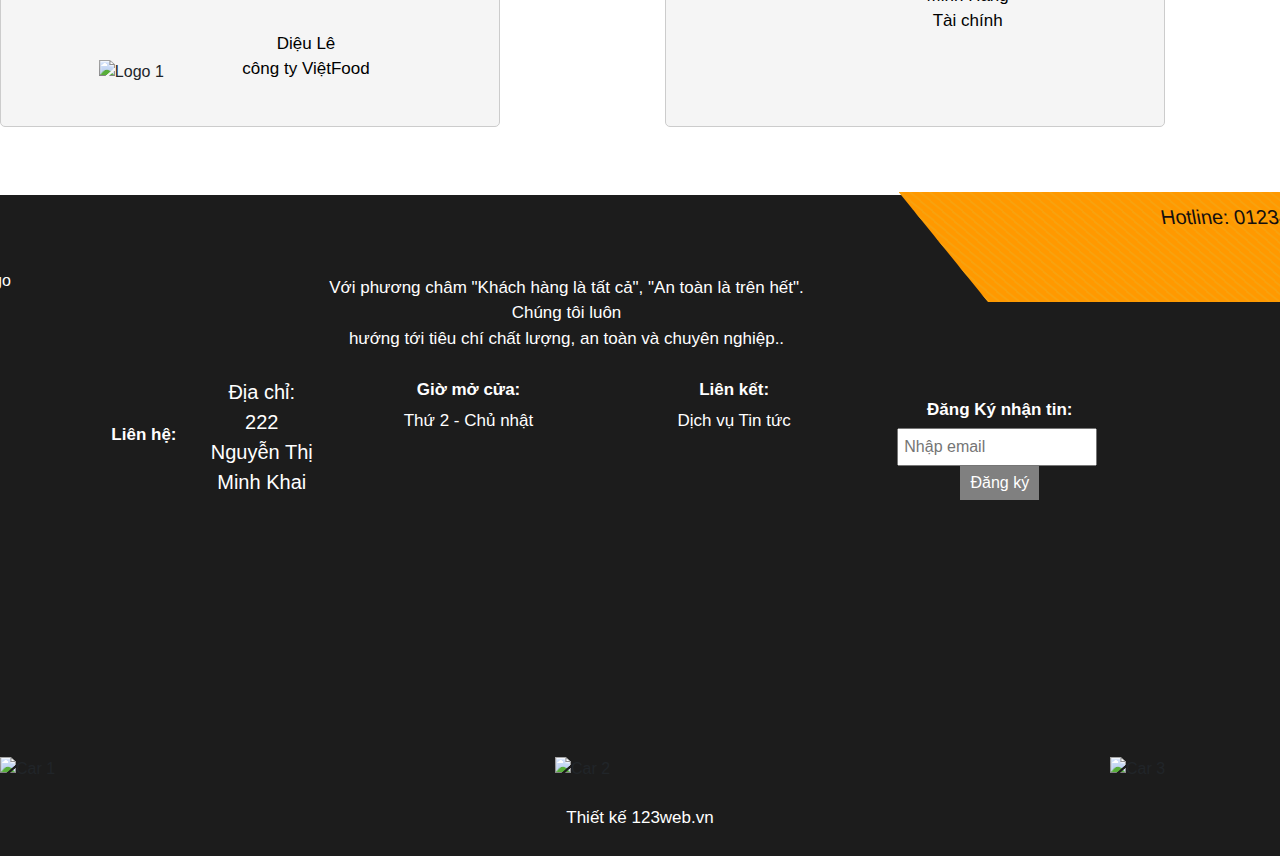
==== commit 34a62c50: "customer1" ====
--- a/pages/Customer Feedback.html
+++ b/pages/Customer Feedback.html
@@ -210,7 +210,7 @@
     <div class="overlay"></div>
 
     <div class="telephone">
-      <span class="telephone-number">0123 456 789</span>
+      <span class="telephone-number">   </span>
     </div>
   </div>
 </div>
--- a/assets/css/service.css
+++ b/assets/css/service.css
@@ -58,10 +58,8 @@
     width: 850px;
     height: 100px;
     top: 300px;
-  
-  
-   
-    
+    clip-path: polygon(0 0, 100% 0, calc(100% - 30px) 100%, 0 100%, 60px 0%);
+
     /*  code chéo ảnh cam*/
     background-image: repeating-linear-gradient(45deg,#f7a20f 0,#f7a20f 2px,transparent 0,transparent 50%);
     background-size: 10px 10px;
--- a/assets/css/Customer Feedback.css
+++ b/assets/css/Customer Feedback.css
@@ -1,7 +1,7 @@
 
 /* logo  */
 .logo-container {
-  width: 130px; /* Điều chỉnh chiều rộng của logo container */
+  width: 150px; /* Điều chỉnh chiều rộng của logo container */
   height: 50px; /* Điều chỉnh chiều cao của logo container */
 }
 
@@ -50,9 +50,9 @@
 
 
 
-
+/* code css tạo logo thanh nav */
   .logo {
-    width: 80px;
+    width: 143px;
     margin-right: 10px;
   }
 
